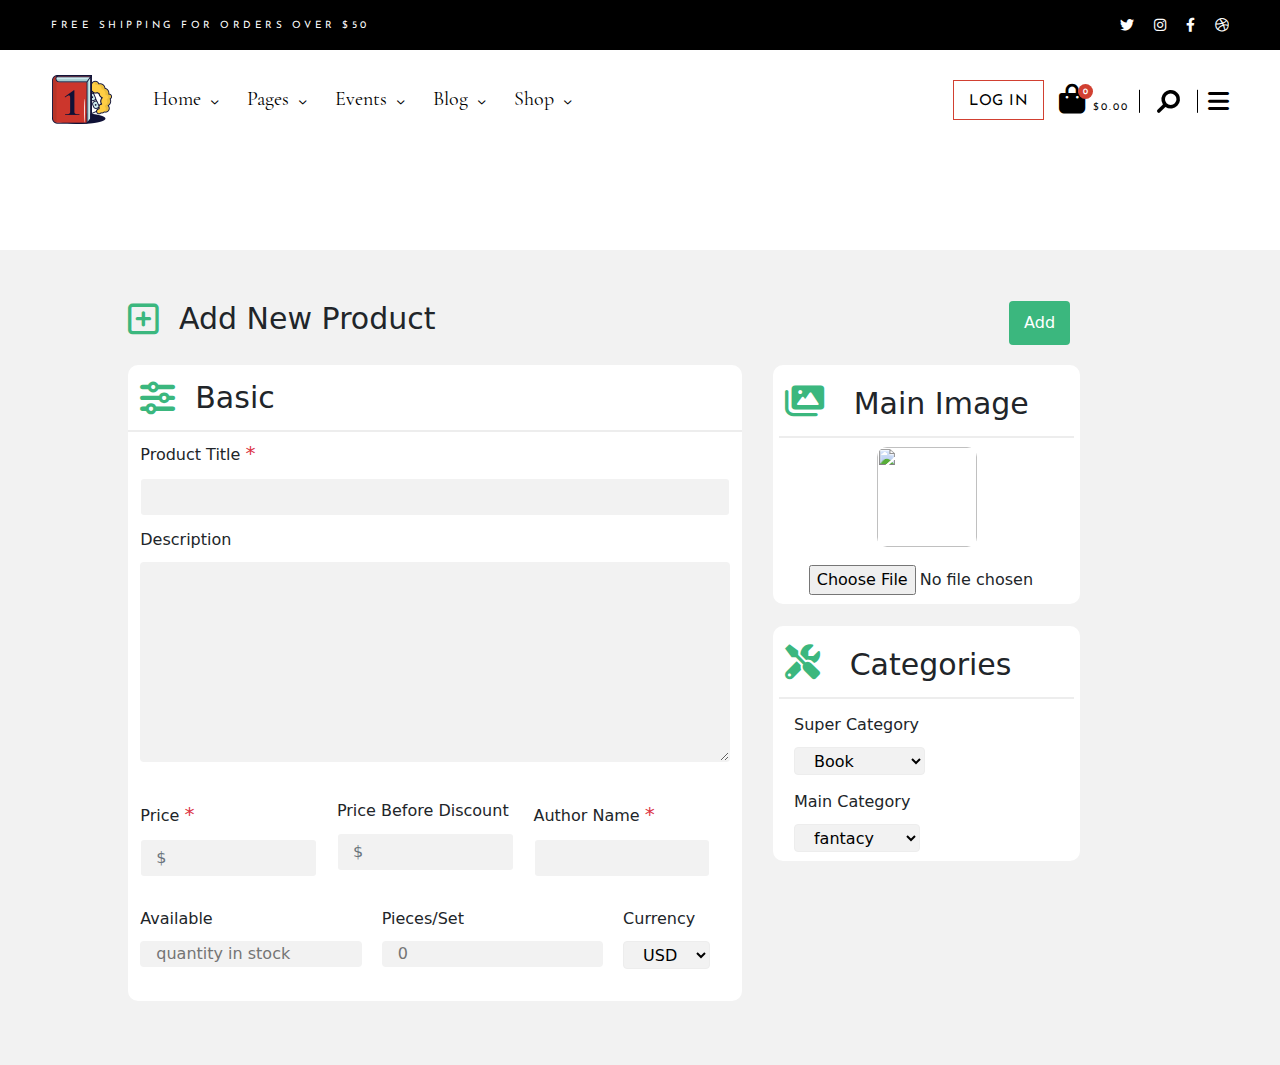
==== bookstore/addBook.html @ ba1a552e "book store" ====
<!DOCTYPE html>
<html lang="en">

<head>
    <meta charset="UTF-8">
    <meta http-equiv="X-UA-Compatible" content="IE=edge">
    <meta name="viewport" content="width=device-width, initial-scale=1.0">
    <!-- Font Awesome 6-->
    <!-- font awesom v-6 -->
    <link rel='stylesheet' href='./assets/css/all.min.css'>
    <link rel="stylesheet" href="https://pro.fontawesome.com/releases/v5.10.0/css/all.css"
        integrity="sha384-AYmEC3Yw5cVb3ZcuHtOA93w35dYTsvhLPVnYs9eStHfGJvOvKxVfELGroGkvsg+p" crossorigin="anonymous" />
    <!--Bootstrap 5-->
    <link rel="stylesheet" href="./assets/css/bootstrap.min.css">
    <!--Custom css -->
    <link rel="stylesheet" href="./assets/css/addBook.style.css">
    <!--custom responsive style-->
    <link rel="stylesheet" href="./assets/css/addBook.responsive.css">
    <link rel="stylesheet" href="./assets/css/bookstore-Style.css">
    <link rel="stylesheet" href="./assets/css/style_responsive.css">
    <!--Custom  Books css -->
    <link rel="stylesheet" href="./assets/css/books.style.css">
    <!--responsive Books custom css-->
    <link rel="stylesheet" href="./assets/css/books.responsive.css">
    <!--sweet alert-->
    <link href="https://cdnjs.cloudflare.com/ajax/libs/limonte-sweetalert2/11.3.3/sweetalert2.css" rel="stylesheet">

</head>

<body>


    <div class="dark-overlay">
        <header>
            <div class="container-fluid g-0 topBlackLayerContainer">
                <div class="container topBlackLayer">
                    <div><p>free shipping for orders over $50</p></div>
                    <div class="top-Icons">
                        <a href="#"><i class="fa-brands fa-twitter top-icon"></i></a>
                        <a href="#"><i class="fa-brands fa-instagram top-icon"></i></a>
                        <a href="#"><i class="fa-brands fa-facebook-f top-icon"></i></a>
                        <a href="#"><i class="fa-brands fa-dribbble top-icon"></i></a>
                    </div>
                </div>
            </div>
            <div class="container-fluid g-0 navbar-container">
                <nav class="row flex-nowrap g-0 nav-bar-parent">
                    <div class=" brand-img-div">
                        <img class="brand-img" src="img/logo.png">
                    </div>
                    <!-- media qurey-->
                    <div class="sublist-icon-div">
                        <a href="#">
                            <i class="fa-solid fa-bars nav-bar-sublist-icon"></i>
                        </a>
                    </div>
                    <div class="tabs-parent rounded shadow">
                            <div class="tabs-parent-div">
                                <ul class="tabs-list-parent">
                                    <li class="tab-item tab-item-arrow">
                                        <a class="tab-item-link" href="#">home</a>
                                        <div class="home-first-level-sublist-div shadow rounded">
                                            <ul class="home-first-level-sublist-parent">
                                                <li class="home-first-level-sublist-item"><a class="home-first-level-sublist-item-link" href="index.htm">main home</a></li>
                                                <li class="home-first-level-sublist-item"><a class="home-first-level-sublist-item-link" href="#">best selling author</a></li>
                                                <li class="home-first-level-sublist-item"><a class="home-first-level-sublist-item-link" href="#">audiobook home</a></li>
                                                <li class="home-first-level-sublist-item"><a class="home-first-level-sublist-item-link" href="#">children's book</a></li>
                                                <li class="home-first-level-sublist-item"><a class="home-first-level-sublist-item-link" href="#">left menu home</a></li>
                                                <li class="home-first-level-sublist-item"><a class="home-first-level-sublist-item-link" href="#">grid home</a></li>
                                                <li class="home-first-level-sublist-item"><a class="home-first-level-sublist-item-link" href="#">landing</a></li>
                                            </ul>
                                        </div>
                                    </li>
                                    <li class="tab-item tab-item-arrow">
                                        <a class="tab-item-link" href="#">pages</a>
                                        <div class="pages-first-level-sublist-div shadow rounded">
                                            <ul class="pages-first-level-sublist-parent">
                                                <li class="pages-first-level-sublist-item"><a class="pages-first-level-sublist-link" href="#">home panael</a></li>
                                                <li class="pages-first-level-sublist-item"><a class="pages-first-level-sublist-link" href="#">our events</a></li>
                                                <li class="pages-first-level-sublist-item"><a class="pages-first-level-sublist-link" href="#">coming soon</a></li>
                                                <li class="pages-first-level-sublist-item"><a class="pages-first-level-sublist-link" href="#">order page</a></li>
                                                <li class="pages-first-level-sublist-item"><a class="pages-first-level-sublist-link" href="#">contact us</a></li>
                                                <li class="pages-first-level-sublist-item"><a class="pages-first-level-sublist-link" href="#">pricing options</a></li>
                                                <li class="pages-first-level-sublist-item"><a class="pages-first-level-sublist-link" href="#">faq page</a></li>
                                            </ul>
                                        </div>
        
                                    </li>
                                    <li class="tab-item tab-item-arrow">
                                        <a class="tab-item-link" href="#">events</a>
                                        <div class="events-first-level-sublist-div shadow rounded">
                                            <ul class="events-first-level-sublist-parent">
                                                <li class="events-first-level-sublist-item"><a class="events-first-level-sublist-link" href="#">event dates</a></li>
                                                <li class="events-first-level-sublist-item"><a class="events-first-level-sublist-link" href="#">event single</a></li>
                                            </ul>   
                                        </div>     
                                    </li>
                                    <li class="tab-item tab-item-arrow">
                                        <a class="tab-item-link" href="#">blog</a>
                                        <div class="blog-tab-container">
                                            <div class="blog-first-level-sublist-div shadow rounded">
                                                <ul class="blog-first-level-sublist-parent">
                                                    <li class="blog-first-level-sublist-item"><a class="blog-first-level-sublist-link" href="#">right sidebar</a></li>
                                                    <li class="blog-first-level-sublist-item"><a class="blog-first-level-sublist-link" href="#">left sidebar</a></li>
                                                    <li class="blog-first-level-sublist-item"><a class="blog-first-level-sublist-link" href="#">no sidebar</a></li>
                                                    <li class="blog-first-level-sublist-item right-arrow">
                                                        <a class="blog-first-level-sublist-link" href="#">blog singles</a>
                                                        <div class="blog-second-level-sublist-div shadow rounded">
                                                            <ul class="blog-second-level-sublist-parent">
                                                                <li class="blog-second-level-sublist-item"><a class="blog-second-level-sublist-link" href="#">standard</a></li>
                                                                <li class="blog-second-level-sublist-item"><a class="blog-second-level-sublist-link" href="#">no sidebar</a></li>
                                                                <li class="blog-second-level-sublist-item"><a class="blog-second-level-sublist-link" href="#">gallery</a></li>
                                                                <li class="blog-second-level-sublist-item"><a class="blog-second-level-sublist-link" href="#">quote</a></li>
                                                                <li class="blog-second-level-sublist-item"><a class="blog-second-level-sublist-link" href="#">link</a></li>
                                                                <li class="blog-second-level-sublist-item"><a class="blog-second-level-sublist-link" href="#">audio</a></li>
                                                                <li class="blog-second-level-sublist-item"><a class="blog-second-level-sublist-link" href="#">video</a></li>
                                                            </ul>
                                                        </div>
                                                    </li>
                                                </ul>
                                            </div>
                                        </div>
                                    </li>
                                    <li class="tab-item tab-item-arrow">
                                        <a class="tab-item-link" href="#">shop</a>
                                        <div class="shop-tab-container">
                                            <div class="shop-first-level-sublist-div shadow rounded">
                                                <ul class="shop-first-level-sublist-parent">
                                                    <li class="shop-first-level-sublist-item"><a class="shop-first-level-sublist-link" href="#">product list</a></li>
                                                    <li class="shop-first-level-sublist-item right-arrow">
                                                        <a class="shop-first-level-sublist-link" href="#">product singles</a>
                                                        <div class="shop-second-level-sublist-div product-singles-div rounded shadow">
                                                            <ul class="shop-second-level-sublist-parent">
                                                                <li class="shop-second-level-sublist-item"><a class="shop-second-level-sublist-link" href="#">standard</a></li>
                                                                <li class="shop-second-level-sublist-item"><a class="shop-second-level-sublist-link" href="#">grouped</a></li>
                                                                <li class="shop-second-level-sublist-item"><a class="shop-second-level-sublist-link" href="#">variable</a></li>
                                                                <li class="shop-second-level-sublist-item"><a class="shop-second-level-sublist-link" href="#">virtual</a></li>
                                                                <li class="shop-second-level-sublist-item"><a class="shop-second-level-sublist-link" href="#">external</a></li>
                                                                <li class="shop-second-level-sublist-item"><a class="shop-second-level-sublist-link" href="#">downloadable</a></li>
                                                                <li class="shop-second-level-sublist-item"><a class="shop-second-level-sublist-link" href="#">new</a></li>
                                                                <li class="shop-second-level-sublist-item"><a class="shop-second-level-sublist-link" href="#">on sale</a></li>
                                                                <li class="shop-second-level-sublist-item"><a class="shop-second-level-sublist-link" href="#">out of stock</a></li>
                                                            </ul>
                                                        </div>
                                                    </li>
                                                    <li class="shop-first-level-sublist-item layouts-right-arrow">
                                                        <a class="shop-first-level-sublist-link" href="#">layouts</a>
                                                        <div class="shop-second-level-sublist-div shadow rounded layouts-div">
                                                            <ul class="shop-second-level-sublist-parent rounded shadow">
                                                                <li class="shop-second-level-sublist-item"><a class="shop-second-level-sublist-link" href="#">two columns</a></li>
                                                                <li class="shop-second-level-sublist-item"><a class="shop-second-level-sublist-link" href="#">three columns</a></li>
                                                                <li class="shop-second-level-sublist-item"><a class="shop-second-level-sublist-link" href="#">four columns</a></li>
                                                                <li class="shop-second-level-sublist-item"><a class="shop-second-level-sublist-link" href="#">four col. wide</a></li>
                                                                <li class="shop-second-level-sublist-item"><a class="shop-second-level-sublist-link" href="#">five col. wide</a></li>
                                                                <li class="shop-second-level-sublist-item"><a class="shop-second-level-sublist-link" href="#">six col. wide</a></li>
                                                            </ul>
                                                        </div>
                                                    </li>
                                                    <li class="shop-first-level-sublist-item pages-div-rigth-arrow">
                                                        <a class="shop-first-level-sublist-link" href="#">pages</a>
                                                        <div class="shop-second-level-sublist-div rounded shadow pages-div">
                                                            <ul class="shop-second-level-sublist-parent">
                                                                <li class="shop-second-level-sublist-item"><a class="shop-second-level-sublist-link" href="#">cart</a></li>
                                                                <li class="shop-second-level-sublist-item"><a class="shop-second-level-sublist-link" href="#">checkout</a></li>
                                                                <li class="shop-second-level-sublist-item"><a class="shop-second-level-sublist-link" href="#">my account</a></li>
                                                            </ul>
                                                        </div>
                                                    </li>
                                                </ul>
                                            </div>
                                        </div>
                                    </li>
                                    <li class="tab-item admn-tab-java tab-item-arrow rounded">
                                        <a class="tab-item-link" href="#">admin</a>
                                        <div class="admin-first-level-sublist-div shadow rounded">
                                            <ul class="admin-first-level-sublist-parent">
                                                <li class="admin-first-level-sublist-item"><a class="admin-first-level-sublist-link" href="booksList.html">books list</a></li>
                                                <li class="admin-first-level-sublist-item"><a class="admin-first-level-sublist-link" href="authors.html">authors</a></li>
                                                <li class="admin-first-level-sublist-item"><a class="admin-first-level-sublist-link" href="addBook.html">add book</a></li>
                                            </ul>
                                        </div>
                                    </li>
                                </ul>
                            </div>
                    </div>
                    <!-- end of media query  -->
                    <div class="nav-bar-list-items-div">
                        <ul class="nav-bar-list-parent">
                            <li class="nav-bar-list-item">
                                <a class="nav-bar-list-item-link" href="#">home</a>
                                <div class="home-tab rounded shadow">
                                    <ul class="dropdown-list">
                                        <li class="dropdown-list-item"><a class="dropdown-list-item-link" id="first-item-in-the-list" href="index.htm">main home</a></li>
                                        <li class="dropdown-list-item"><a class="dropdown-list-item-link" href="#">bestselling author</a></li>
                                        <li class="dropdown-list-item"><a class="dropdown-list-item-link" href="#">audiobook home</a></li>
                                        <li class="dropdown-list-item"><a class="dropdown-list-item-link" href="#">childern's books</a></li>
                                        <li class="dropdown-list-item"><a class="dropdown-list-item-link" href="#">left menu home</a></li>
                                        <li class="dropdown-list-item"><a class="dropdown-list-item-link" href="#">grid home</a></li>
                                        <li class="dropdown-list-item"><a class="dropdown-list-item-link" href="#">landing</a></li>
                                    </ul>
                                </div>
                            </li>
                            <li class="nav-bar-list-item">
                                <a class="nav-bar-list-item-link" href="#">pages</a>
                                <div class="pages-tab rounded shadow">
                                    <ul class="dropdown-list">
                                        <li class="dropdown-list-item"><a class="dropdown-list-item-link" href="#">about me</a></li>
                                        <li class="dropdown-list-item"><a class="dropdown-list-item-link" href="#">about us</a></li>
                                        <li class="dropdown-list-item"><a class="dropdown-list-item-link" href="#">our events</a></li>
                                        <li class="dropdown-list-item"><a class="dropdown-list-item-link" href="#">our premises</a></li>
                                        <li class="dropdown-list-item"><a class="dropdown-list-item-link" href="#">coming soon</a></li>
                                        <li class="dropdown-list-item"><a class="dropdown-list-item-link" href="#">orderpage</a></li>
                                        <li class="dropdown-list-item"><a class="dropdown-list-item-link" href="#">contact us</a></li>
                                        <li class="dropdown-list-item"><a class="dropdown-list-item-link" href="#">pricing options</a></li>
                                        <li class="dropdown-list-item"><a class="dropdown-list-item-link" href="#">faq page</a></li>
                                        <li class="dropdown-list-item"><a class="dropdown-list-item-link" href="#">404 error page</a></li>
                                    </ul>
                                </div>
                            </li>
                            <li class="nav-bar-list-item">
                                <a class="nav-bar-list-item-link" href="#">events</a>
                                <div class="events-tab rounded shadow">
                                    <ul class="dropdown-list">
                                        <li class="dropdown-list-item"><a class="dropdown-list-item-link" href="#">event dates</a></li>
                                        <li class="dropdown-list-item"><a class="dropdown-list-item-link" href="#">event single</a></li>
                                    </ul>
                                </div>
                            </li>
                            <li class="nav-bar-list-item">
                                <a class="nav-bar-list-item-link" href="#">blog</a>
                                <div class="blog-overlay">
                                    <ul class="dropdown-blog-items rounded shadow">
                                        <li class="dropdown-blog-item"><a class="dropdown-list-item-link" href="#">right sidebar</a></li>
                                        <li class="dropdown-blog-item"><a class="dropdown-list-item-link" href="#">left sidebar</a></li>
                                        <li class="dropdown-blog-item"><a class="dropdown-list-item-link" href="#">no sidebar</a></li>
                                        <li class="sublist-hvr"><a class="dropdown-item-sublist-a" href="#">blog singles</a>
                                            <ul class="sublist-dropdown-parent rounded shadow">
                                                <li class="sublist-dropdown-item"><a class="sublist-dropdown-item-a" href="#">standard</a></li>
                                                <li class="sublist-dropdown-item"><a class="sublist-dropdown-item-a" href="#">no sidebar</a></li>
                                                <li class="sublist-dropdown-item"><a class="sublist-dropdown-item-a" href="#">gallery</a></li>
                                                <li class="sublist-dropdown-item"><a class="sublist-dropdown-item-a" href="#">quote</a></li>
                                                <li class="sublist-dropdown-item"><a class="sublist-dropdown-item-a" href="#">link</a></li>
                                                <li class="sublist-dropdown-item"><a class="sublist-dropdown-item-a" href="#">audio</a></li>
                                                <li class="sublist-dropdown-item"><a class="sublist-dropdown-item-a" href="#">video</a></li>
                                            </ul>
                                        </li>
                                    </ul>
                                </div>
                            </li>
                            <li class="nav-bar-list-item">
                                <a class="nav-bar-list-item-link" href="#">shop</a>
                                <div class="shop-overlay">
                                    <ul class="shop-items-parent rounded shadow">
                                    <li class="shop-item"><a class="shop-item-a" href="#">product list</a></li>
                                    <li class="shop-item shop-item-product-singles-arrow-hvr"><a class="shop-item-a" href="#">product singles</a>
                                        <ul class="products-sublist-parent rounded shadow">
                                           <li class="products-sublist-item"><a class="products-sublist-item-a" href="#">standard</a></li>
                                           <li class="products-sublist-item"><a class="products-sublist-item-a" href="#">grouped</a></li>
                                           <li class="products-sublist-item"><a class="products-sublist-item-a" href="#">variable</a></li>
                                           <li class="products-sublist-item"><a class="products-sublist-item-a" href="#">virtula</a></li>
                                           <li class="products-sublist-item"><a class="products-sublist-item-a" href="#">external</a></li>
                                           <li class="products-sublist-item"><a class="products-sublist-item-a" href="#">downloadable</a></li>
                                           <li class="products-sublist-item"><a class="products-sublist-item-a" href="#">new</a></li>
                                           <li class="products-sublist-item"><a class="products-sublist-item-a" href="#">on sale</a></li>
                                           <li class="products-sublist-item"><a class="products-sublist-item-a" href="#">out of stock</a></li>
                                        </ul>
                                    </li>
                                    <li class="shop-item shop-item-layouts-arrow-hvr"><a class="shop-item-a" href="#">layouts</a>
                                        <ul class="layouts-sublist-parent rounded shadow">
                                           <li class="layouts-sublist-item"><a class="layouts-sublist-item-a" href="#">tow columns</a></li>
                                           <li class="layouts-sublist-item"><a class="layouts-sublist-item-a" href="#">three columns</a></li>
                                           <li class="layouts-sublist-item"><a class="layouts-sublist-item-a" href="#">four columns</a></li>
                                           <li class="layouts-sublist-item"><a class="layouts-sublist-item-a" href="#">four col. wide</a></li>
                                           <li class="layouts-sublist-item"><a class="layouts-sublist-item-a" href="#">five col. wide</a></li>
                                           <li class="layouts-sublist-item"><a class="layouts-sublist-item-a" href="#">six col. wide</a></li>
                                        </ul>
                                    </li>
                                    <li class="shop-item shop-item-pages-arrow-hvr"><a class="shop-item-a" href="#">pages</a>
                                        <ul class="pages-sublist-parent rounded shadow">
                                           <li class="pages-sublist-item"><a class="pages-sublist-item-a" href="#">cart</a></li>
                                           <li class="pages-sublist-item"><a class="pages-sublist-item-a" href="#">checkout</a></li>
                                           <li class="pages-sublist-item"><a class="pages-sublist-item-a" href="#">my account</a></li>
                                        </ul>
                                    </li>
                                    </ul>
                                </div>
                            </li>
                            <li class="nav-bar-list-item admn-tab-java rounded">
                                <a class="nav-bar-list-item-link" href="#">admin</a>
                                <div class="admin-tab  rounded shadow">
                                    <ul class="dropdown-list">
                                        <li class="dropdown-list-item"><a class="dropdown-list-item-link" href="booksList.html">books list</a></li>
                                        <li class="dropdown-list-item"><a class="dropdown-list-item-link" href="authors.html">authors</a></li>
                                        <li class="dropdown-list-item"><a class="dropdown-list-item-link" href="addBook.html">add book</a></li>
                                    </ul>
                                </div>
                            </li>
                        </ul>
                    </div>
                    <div class="login-btn-div">
                        <button class="login-btn" type="button">log in</button>
                    </div> 
                    <div class="nav-bar-utilities-div">
                        <div class="nav-bar-utilities-parent">
                            <div class="div first-icon-div icon-div">
                                <a href="#">
                                    <i class="fa-solid fa-bag-shopping nav-bar-shopping-bag-icon utility-icon">
                                    <span class="shopping-bag-counter">0</span>
                                    </i>
                                </a>
                            </div>
                            <div class="div second-icon-div icon-div"><a href="#">
                                <i class="fa-solid fa-magnifying-glass nav-bar-search-icon utility-icon"></i>
                            </a></div>
                            <!-- media query -->
                            <div class="sidebar-left-arrow-icon-div">
                                <i class="fa-solid fa-circle-chevron-left sidebar-left-arrow-icon"></i>
                            </div>
                            <!-- end of media query -->
                            <div class="div third-icon-div icon-div">
                                <a href="#">
                                    <i class="fa-solid fa-bars nav-bar-menu-icon utility-icon"></i>
                                </a>
                            </div>
                        </div>
                    </div>
                </nav>  
            </div>
        </header>
        <div class="main-container">

            <!--add title Container -->
            <div class="add-container">
                <i class="fa-regular fa-square-plus"></i>
                <h1 class="add-product">Add New Product</h1>
                <button id="add" disabled>Add</button>
            </div>
    
            <!--Container for left and right parts -->
            <div class="Container">
    
                <!--Left Container -->
                <div class="left-container">
                    <div class="basics">
                        <i class="fa-solid fa-sliders"></i>
                        <div class="basic-title">Basic</div>
                    </div>
    
                    <div class="info-details">
                        
    
                        <div class="inputContainer">
                            <div class="label">product title <span class="text-danger fs-5">*</span> </div>
                            <input type="text" class="text-input form-control" id="title" />
                        </div>
    
                        <div class="inputContainer">
                            <div class="label">Description </div>
                            <textarea type="text" class="description text-input" id="description"></textarea>
                        </div>
                        
                        <div class="inputContainer">
                            <div class="row-inputs">
                                <div class="label-input">
                                    <div class="label">Price <span class="text-danger fs-5 ">*</span></div>
                                    <input type="text" class="text-input form-control" placeholder="$" id="price" />
                                </div>
    
                                <div class="label-input">
                                    <div class="label">Price before discount  </div>
                                    <input type="text" class="text-input form-control" placeholder="$" id="price-before" />
                                </div>
                                <div class="label-input">
                                    <div class="label">Author name <span class="text-danger fs-5">*</span></div>
                                    <input type="text" class="text-input form-control" id="author-name" />
                                </div>
    
                            </div>
    
    
                            <div class="row-inputs">
                                <div class="label-input">
                                    <div class="label">Available </div>
                                    <input type="text" class="text-input" placeholder="quantity in stock" id="quantity" />
                                </div>
    
                                <div class="label-input">
                                    <div class="label">Pieces/Set </div>
                                    <input type="number" min="0" class="text-input" placeholder="0" id="pieces" />
                                </div>
                                <div class="label-input">
                                    <div class="label">Currency </div>
                                    <Select type="text" class="select-input" id="currency">
                                        <option>USD</option>
                                        <option>JOD</option>
                                        <option>NIS</option>
                                    </Select>
                                </div>
    
                            </div>
                        </div>
                    </div>
                </div>
    
                <!--Right Container -->
                <div class="right-container">
    
                    <div class="main-image-container">
                        <div class="basics">
                            <div class="basic-title">
                                <i class="fa-solid fa-images"></i>
                                Main Image
                            </div>
                        </div>
    
                        <div class="img-container" id="adding-img-container">
                            <img class="img-added" id="img-added" src="" />
                            <input type="file" id="add-file" />
    
                        </div>
    
    
                    </div>
    
                    <div class="categories-container">
    
                        <div class="basics">
                            <div class="basic-title">
                                <i class="fa-solid fa-screwdriver-wrench"></i>
                                Categories
                            </div>
                        </div>
    
                        <div class="SelectContainer">
                            <div class="label">Super Category</div>
                            <select class="select-input" id="super-category">
                                <option>Book</option>
                                <option>film</option>
                                <option>magazine</option>
    
    
                            </select>
                        </div>
    
                        <div class="SelectContainer">
                            <div class="label">Main Category</div>
                            <select class="select-input" id="book-type">
                                <option>fantacy</option>
                                <option>scientific</option>
                                <option>cooking</option>
                                <option>medicine</option>
    
                            </select>
                        </div>
                    </div>
    
    
                </div>
            </div>
    
        </div>
    </div>
     <!-- second nav bar -->
    <div class="container-fluid g-0 second-navbar-container shadow rounded">
        <nav class="row flex-nowrap g-0 nav-bar-parent">
            <div class=" brand-img-div">
                <img class="brand-img" src="img/logo.png">
            </div>
            <div class="nav-bar-list-items-div">
                <ul class="nav-bar-list-parent">
                    <li class="nav-bar-list-item">
                        <a class="nav-bar-list-item-link" href="#">home</a>
                        <div class="home-tab-second-navbar">
                            <ul class="dropdown-list">
                                <li class="dropdown-list-item"><a class="dropdown-list-item-link" id="first-item-in-the-list" href="index.htm">main home</a></li>
                                <li class="dropdown-list-item"><a class="dropdown-list-item-link" href="#">bestselling author</a></li>
                                <li class="dropdown-list-item"><a class="dropdown-list-item-link" href="#">audiobook home</a></li>
                                <li class="dropdown-list-item"><a class="dropdown-list-item-link" href="#">childern's books</a></li>
                                <li class="dropdown-list-item"><a class="dropdown-list-item-link" href="#">left menu home</a></li>
                                <li class="dropdown-list-item"><a class="dropdown-list-item-link" href="#">grid home</a></li>
                                <li class="dropdown-list-item"><a class="dropdown-list-item-link" href="#">landing</a></li>
                            </ul>
                        </div>
                    </li>
                    <li class="nav-bar-list-item">
                        <a class="nav-bar-list-item-link" href="#">pages</a>
                        <div class="pages-tab-second-navbar">
                            <ul class="dropdown-list">
                                <li class="dropdown-list-item"><a class="dropdown-list-item-link" href="#">about me</a></li>
                                <li class="dropdown-list-item"><a class="dropdown-list-item-link" href="#">about us</a></li>
                                <li class="dropdown-list-item"><a class="dropdown-list-item-link" href="#">our events</a></li>
                                <li class="dropdown-list-item"><a class="dropdown-list-item-link" href="#">our premises</a></li>
                                <li class="dropdown-list-item"><a class="dropdown-list-item-link" href="#">coming soon</a></li>
                                <li class="dropdown-list-item"><a class="dropdown-list-item-link" href="#">orderpage</a></li>
                                <li class="dropdown-list-item"><a class="dropdown-list-item-link" href="#">contact us</a></li>
                                <li class="dropdown-list-item"><a class="dropdown-list-item-link" href="#">pricing options</a></li>
                                <li class="dropdown-list-item"><a class="dropdown-list-item-link" href="#">faq page</a></li>
                                <li class="dropdown-list-item"><a class="dropdown-list-item-link" href="#">404 error page</a></li>
                            </ul>
                        </div>
                    </li>
                    <li class="nav-bar-list-item">
                        <a class="nav-bar-list-item-link" href="#">events</a>
                        <div class="events-tab-second-navbar">
                            <ul class="dropdown-list">
                                <li class="dropdown-list-item"><a class="dropdown-list-item-link" href="#">event dates</a></li>
                                <li class="dropdown-list-item"><a class="dropdown-list-item-link" href="#">event single</a></li>
                            </ul>
                        </div>
                    </li>
                    <li class="nav-bar-list-item">
                        <a class="nav-bar-list-item-link" href="#">blog</a>
                        <div class="blog-overlay-second-navbar">
                            <ul class="dropdown-blog-items">
                                <li class="dropdown-blog-item"><a class="dropdown-list-item-link" href="#">right sidebar</a></li>
                                <li class="dropdown-blog-item"><a class="dropdown-list-item-link" href="#">left sidebar</a></li>
                                <li class="dropdown-blog-item"><a class="dropdown-list-item-link" href="#">no sidebar</a></li>
                                <li class="sublist-hvr"><a class="dropdown-item-sublist-a" href="#">blog singles</a>
                                    <ul class="sublist-dropdown-parent">
                                        <li class="sublist-dropdown-item"><a class="sublist-dropdown-item-a" href="#">standard</a></li>
                                        <li class="sublist-dropdown-item"><a class="sublist-dropdown-item-a" href="#">no sidebar</a></li>
                                        <li class="sublist-dropdown-item"><a class="sublist-dropdown-item-a" href="#">gallery</a></li>
                                        <li class="sublist-dropdown-item"><a class="sublist-dropdown-item-a" href="#">quote</a></li>
                                        <li class="sublist-dropdown-item"><a class="sublist-dropdown-item-a" href="#">link</a></li>
                                        <li class="sublist-dropdown-item"><a class="sublist-dropdown-item-a" href="#">audio</a></li>
                                        <li class="sublist-dropdown-item"><a class="sublist-dropdown-item-a" href="#">video</a></li>
                                    </ul>
                                </li>
                            </ul>
                        </div>
                    </li>
                    <li class="nav-bar-list-item">
                        <a class="nav-bar-list-item-link" href="#">shop</a>
                        <div class="shop-overlay-second-navbar shop-overlay">
                            <ul class="shop-items-parent">
                            <li class="shop-item"><a class="shop-item-a" href="#">product list</a></li>
                            <li class="shop-item shop-item-product-singles-arrow-hvr"><a class="shop-item-a" href="#">product singles</a>
                                <ul class="products-sublist-parent">
                                   <li class="products-sublist-item"><a class="products-sublist-item-a" href="#">standard</a></li>
                                   <li class="products-sublist-item"><a class="products-sublist-item-a" href="#">grouped</a></li>
                                   <li class="products-sublist-item"><a class="products-sublist-item-a" href="#">variable</a></li>
                                   <li class="products-sublist-item"><a class="products-sublist-item-a" href="#">virtula</a></li>
                                   <li class="products-sublist-item"><a class="products-sublist-item-a" href="#">external</a></li>
                                   <li class="products-sublist-item"><a class="products-sublist-item-a" href="#">downloadable</a></li>
                                   <li class="products-sublist-item"><a class="products-sublist-item-a" href="#">new</a></li>
                                   <li class="products-sublist-item"><a class="products-sublist-item-a" href="#">on sale</a></li>
                                   <li class="products-sublist-item"><a class="products-sublist-item-a" href="#">out of stock</a></li>
                                </ul>
                            </li>
                            <li class="shop-item shop-item-layouts-arrow-hvr"><a class="shop-item-a" href="#">layouts</a>
                                <ul class="layouts-sublist-parent">
                                   <li class="layouts-sublist-item"><a class="layouts-sublist-item-a" href="#">tow columns</a></li>
                                   <li class="layouts-sublist-item"><a class="layouts-sublist-item-a" href="#">three columns</a></li>
                                   <li class="layouts-sublist-item"><a class="layouts-sublist-item-a" href="#">four columns</a></li>
                                   <li class="layouts-sublist-item"><a class="layouts-sublist-item-a" href="#">four col. wide</a></li>
                                   <li class="layouts-sublist-item"><a class="layouts-sublist-item-a" href="#">five col. wide</a></li>
                                   <li class="layouts-sublist-item"><a class="layouts-sublist-item-a" href="#">six col. wide</a></li>
                                </ul>
                            </li>
                            <li class="shop-item shop-item-pages-arrow-hvr"><a class="shop-item-a" href="#">pages</a>
                                <ul class="pages-sublist-parent">
                                   <li class="pages-sublist-item"><a class="pages-sublist-item-a" href="#">cart</a></li>
                                   <li class="pages-sublist-item"><a class="pages-sublist-item-a" href="#">checkout</a></li>
                                   <li class="pages-sublist-item"><a class="pages-sublist-item-a" href="#">my account</a></li>
                                </ul>
                            </li>
                            </ul>
                        </div>
                    </li>
                    <li class="nav-bar-list-item admn-tab-java rounded">
                        <a class="nav-bar-list-item-link" href="#">admin</a>
                        <div class="admin-tab-second-navbar  rounded shadow">
                            <ul class="dropdown-list">
                                <li class="dropdown-list-item"><a class="dropdown-list-item-link" href="#">books list</a></li>
                                <li class="dropdown-list-item"><a class="dropdown-list-item-link" href="#">authors</a></li>
                                <li class="dropdown-list-item"><a class="dropdown-list-item-link" href="#">add book</a></li>
                            </ul>
                        </div>
                    </li>
                </ul>
            </div>
            <div class="login-btn-div">
                <button class="login-btn" type="button">log in</button>
            </div>
            <div class="nav-bar-utilities-div">
                <div class="nav-bar-utilities-parent">
                    <div class="icon-div second-icon-div-2nd-navbar"><a href="#">
                        <i class="fa-solid fa-magnifying-glass nav-bar-search-icon utility-icon"></i>
                    </a></div>
                    <!-- media query -->
                    <div class="sidebar-left-arrow-icon-div">
                        <i class="fa-solid fa-circle-chevron-left sidebar-left-arrow-icon"></i>
                    </div>
                    <!-- end of media query -->
                    <div class="div third-icon-div icon-div">
                        <a href="#">
                            <i class="fa-solid fa-bars nav-bar-menu-icon utility-icon"></i>
                        </a>
                    </div>
                </div>
            </div>
        </nav>
    </div>
       <!--end of second nav bar  -->
    <div class="sidebar-parent shadow rounded">
        <div class="sidebar-content">
            <div class="close-btn-sidebar-div">
                <i class="fa-solid fa-xmark close-icon"></i>
            </div>
            <div class="sidebar-conttainer">
                <div class="sidebar-img-div">
                    <img class="sidebar-img" src="img/logo-side.png">
                </div>
                <div class="side-bar-links">
                    <a class="side-bar-icon-parent" href="#"><i class="fa-solid fa-location-dot side-bar-icon"></i>Lorem ipsum dolor sit.</a>
                    <a class="side-bar-icon-parent" href="#"><i class="fa-solid fa-phone side-bar-icon"></i>00970598755328</a>
                    <a class="side-bar-icon-parent" href="#"><i class="fa-solid fa-envelope side-bar-icon"></i>Loremipsumdolor@gmail.com</a>
                </div>
                <form class="side-bar-form">
                    <input class="side-bar-email" type="email" placeholder="email">
                    <button class="side-bar-subscribe" type="submit">subscribe</button>
                </form>
                <div class="sidebar-bottom-icons-parent ">
                    <a href="#"><i class="fa-brands fa-twitter sidebar-bottom-icons"></i></a>
                    <a href="#"><i class="fa-brands fa-instagram sidebar-bottom-icons"></i></a>
                    <a href="#"><i class="fa-brands fa-facebook-f sidebar-bottom-icons"></i></a>
                    <a href="#"><i class="fa-brands fa-dribbble sidebar-bottom-icons"></i></a>
                </div>
                <div class="side-bar-bottom-para-parent">
                    <p class="side-bar-bottom-para">free shipping <br> for orders over 50%</p>
                </div> 
            </div>
        </div>
    </div>
    <div class="popup-login-parent">
        <div class="popup-login-inner-container shadow rounded">
            <form>
                <h1>please login</h1>
                <div class="input-container">
                    <input class="username login-inputs" type="text" required>
                    <label>username</label>
                </div>
                <div class="input-container">
                    <input class="password login-inputs" type="password" required>
                    <label>password</label>
                </div>
                <button type="button" class="popup-login-btn">log in</button>
            </form>
            <p class="text">Don't have an account? <a href="#">Register</a></p>
            <div class="logged-in-popup-parent">
                <div class="logged-in-para logged-in-para-bg-animation rounded">
                    <span class="span-1"></span>
                    <span class="span-2"></span>
                    <span class="span-3"></span>
                    <span class="span-4"></span>
                    <p class="login-para">welcome admin</p>
                </div>
            </div>
        </div>
    </div> 

    <!-- end of login popup window -->















    <!-- <script src="//cdn.jsdelivr.net/npm/sweetalert2@11"></script> -->
    <script src="https://cdnjs.cloudflare.com/ajax/libs/limonte-sweetalert2/11.3.3/sweetalert2.min.js"
        integrity="sha512-F3F53+tMh/CBxMQ60GN5R4EiFW7PcuND+9IDC3Qpkwc7SfxgzHigRdUO3+2+mNal2ot3Wp6KR0zx8r8BbsW+Bg=="
        crossorigin="anonymous" referrerpolicy="no-referrer"></script>
    <!-- <script src="sweetalert2.all.min.js"></script> -->
    <script src="./assets/js/addBooks.js"></script>
    <script src="assets/js/bookstore-JavaScript.js"></script>

</body>

</html>
---- bookstore/assets/css/addBook.style.css ----
/* add element page */

* {
    border-width: 0px;
}


/* main Container styles  */

.main-container {
    background-color: #f2f2f2;
    display: flex;
    flex: 1;
    width: 100%;
    padding-left: 10%;
    padding-right: 10%;
    flex-direction: column;
    padding-top: 4%;
    padding-bottom: 5%;
}

.add-container {
    display: flex;
    padding-right: 8%;
    margin-bottom: 20px;
}

#update-btn {
    background-color: #3bb77e;
    border-radius: 4px;
    padding: 8px 15px;
    color: white;
    margin-left: auto;
}


/* Container styles  */

.Container {
    display: flex;
    flex-direction: row;
}


/* left container styles  */

.left-container {
    display: flex;
    background-color: white;
    flex-direction: column;
    border-width: 1px;
    border-radius: 10px;
    width: 60%;
    height: fit-content;
    margin-right: 3%;
    padding-bottom: 2%;
}

.title-container {
    width: 100%;
    height: 50px;
    display: flex;
    align-items: center;
    justify-content: center;
    border-bottom: 1px;
    border-color: #ededed;
}

.add-product {
    font-size: 30px;
}

.info-details {
    width: 100%;
    height: fit-content;
    padding-left: 2%;
    padding-top: 1%;
    padding-right: 2%;
}

.basics {
    width: 100%;
    display: flex;
    align-items: center;
    padding: 10px;
    padding-left: 2%;
    border-bottom: solid 2px #ededed;
}

.basic-title {
    font-size: 30px;
}

.inputContainer {
    margin-bottom: 2%;
}

.label {
    margin-bottom: 10px;
    text-transform: capitalize;
}

.text-input {
    width: 100%;
    border-width: 1px;
    border-radius: 4px;
    padding-left: 15px;
    padding-right: 30px;
    border-color: transparent;
    background-color: #f2f2f2;
}

textarea {
    height: 200px;
    border-color: transparent;
}

.row-inputs {
    display: flex;
    margin-top: 30px;
}

.label-input {
    margin-right: 20px;
}


/* right Container styles  */

.right-container {
    display: flex;
    flex-direction: column;
    border-width: 1px;
    border-radius: 10px;
    width: 30%;
    height: fit-content;
    padding-bottom: 2%;
}

.img-added {
    width: 100px;
    height: 100px;
    margin-top: 3%;
    margin-bottom: 6%;
    border-radius: 10px;
}

.main-image-container {
    background-color: white;
    height: fit-content;
    padding: 2%;
    border-width: 1px;
    border-radius: 10px;
    padding-bottom: 3%;
}

.img-container {
    display: flex;
    justify-content: center;
    align-items: center;
    flex-direction: column;
}

.categories-container {
    margin-top: 7%;
    background-color: white;
    height: fit-content;
    padding: 2%;
    border-width: 1px;
    border-radius: 10px;
    padding-bottom: 3%;
}

#add-file {
    width: 80%;
}

.SelectContainer {
    padding-top: 2%;
    padding-left: 5%;
    padding-right: 5%;
    margin-top: 3%;
}

.select-input {
    /* width: 230px; */
    max-width: 230px;
    min-width: 50px;
    background-color: #f2f2f2;
    height: 28px;
    padding-left: 15px;
    padding-right: 15px;
    border-width: 1px;
    border-color: #ededed;
    border-radius: 4px;
}

#add {
    background-color: #3bb77e;
    border-radius: 4px;
    padding: 8px 15px;
    color: white;
    margin-left: auto;
}

#title-error{
    color : red
}

#other-errors{
    color : red
}

.fa-square-plus, .fa-sliders, .fa-images,.fa-screwdriver-wrench{
    font-size: 35px;
    color: #3bb77e;
    margin-right: 20px;
}
---- bookstore/assets/css/addBook.responsive.css ----
@media only screen and (max-width: 1200px) {
    .Container {
        display: flex;
        flex-direction: column;
        justify-content: center;
        align-items: center;
    }
    .left-container {
        width: 90%;
        margin-bottom: 20px;
        margin-right: 0%;
    }
    .basic-title {
        font-size: 25px;
    }
    .right-container {
        width: 90%;
    }
    .img-added {
        width: 400px;
        height: 200px;
    }
    .add-container {
        padding-left: 5%;
    }
}

@media only screen and (max-width: 800px) {
    .Container {
        padding: 0;
    }
    .left-container {
        width: 100%;
        margin-bottom: 20px;
        margin-right: 0%;
    }
    .basic-title {
        font-size: 25px;
    }
    .right-container {
        width: 100%;
    }
    .img-added {
        width: 200px;
        height: 200px;
    }
    .main-container {
        padding: 3% 5%;
    }
    .label {
        height: 35px
    }
}
---- bookstore/assets/css/bookstore-Style.css ----
/* GLOBAL///////////////////////////////////////////////////////////////////////////////////////////////////////////////////////////////////////////////////////////////// */
*{
    margin: 0;
    padding: 0;
    box-sizing: border-box; 
}

body{
    height: 100%;
}

:root{
    --maincolor:#d14031;
    height: fit-content !important; 
}

@font-face {
    font-family: Cormorant;
    src: url(../../Local-Fonts/Cormorant/CormorantGaramond-Regular.ttf);
}
@font-face {
    font-family: josfin;
    src: url(../../Local-Fonts/static/JosefinSans-Regular.ttf);
}

a{
    color: black;
}


/* END OF GLOBAL///////////////////////////////////////////////////////////////////////////////////////////////////////////////////////////////////////////////////////////// */


header{
    height: 100%;
    position: relative;
    margin-bottom: 100px;
}

.darken{
    filter: brightness(0.5);
}

.dark-overlay{
    background: rgb(255, 255, 255);
    width: 100%;
    height: 100%;
    transition: all 0.5s ease-in-out;
}

.topBlackLayerContainer{
    background-color: black;
    height: 50px;
    overflow: hidden;
    padding: 0 4%;
}

.topBlackLayer{
display: flex;
align-items: center;
justify-content: space-between;
margin: 0;
padding: 0;
height: 100%;
overflow: hidden;
}

.topBlackLayer div p{
    font-size: 10px;
    color: white;
    font-family: josfin;
    letter-spacing: 3.5px;
    text-transform: uppercase;
    margin: 0px 0px 0px 0px !important;
}

.top-icon{
    color: white;
    font-size: 14px;
    padding-left: 15px;
    transition: all .5s;
}

.top-icon:hover{
    color: var(--maincolor);
}
/* NAV BAR SECTION////////////////////////////////////////////////////////////////////////////////////////////////////////////////////////////////////////////////////////////// */

/* NAV BAR TABS///////////////////////////////////////////////////////////////////////////////////////////////////////////////////////////////////////////////////////////////// */

.navbar-container{
    display: flex;
    padding: 0 4%;
    margin: 0;
    height: 100px;
    align-items: center;
    transition: all 0.5s ease-in-out;
}

.nav-bar-parent{
    width: 100%;
    align-items: center;
}

.brand-img-div{
    width: 62px;
    height: 50px;
}

.brand-img{
    width: 100%;
    height: 100%;
}

.nav-bar-list-items-div{
display: flex;
align-items: center;
width: fit-content;
}

.nav-bar-list-parent{
display: flex;
flex-direction: row;
list-style-type: none;
margin: 0 !important;
padding: 0 0 0 40px !important;
}

.nav-bar-list-item{
    padding-right: 10px;
    padding-bottom: 2px;
    font-size: 20px;
    font-family: Cormorant;
    font-weight: 500;
    text-transform: capitalize;
    position: relative;
}

.nav-bar-list-item-link{
    padding: 0 19px 0 0;
    text-decoration: none;
    color: black;
    position: relative;
}
.nav-bar-list-item-link:hover{
    color: var(--maincolor);
}

.nav-bar-list-item-link::after{
    content:'\f078';
    font: normal normal normal 8.5px/1 FontAwesome;
    margin-left: 10px;
}

.login-btn-div{
    width: fit-content;
    margin-left:auto;
}

.login-btn{
    border: 1px solid var(--maincolor);
    background-color: transparent;
    padding: 13px 15px 10px;
    text-align: center;
    font-size: 15px;
    font-family: josfin;
    text-transform: uppercase;
    letter-spacing: 0.5px;
    line-height: normal;
    transition: all .6s ease-in-out;
}

.login-btn-div:hover .login-btn{
    background-color: var(--maincolor);
    color: white;
}



/* NAV BAR ICONS ///////////////////////////////////////////////////////////////////////////////////////////////////////////////////////////////////////////////////////////////// */

.nav-bar-utilities-div{
    margin-left: 15px; 
    width: fit-content;
}

.nav-bar-utilities-parent{
display: flex;
flex-wrap: nowrap;
flex-direction: row;
}

.icon-div{
width: fit-content;
height: fit-content;
margin-top:auto;
}

.icon-div a{
    height: fit-content;
    width: fit-content;
    color: black !important;
    text-decoration: none !important;
}

.utility-icon{
    color: black;
    transition:all .7s;
}

.utility-icon:hover{
    color: var(--maincolor);
}

/* SHOPPING BAG ICON//////////////////////////////////////////////////////////////////////////////////////////////////////////////// */

.nav-bar-shopping-bag-icon{
    width: fit-content;
    height: fit-content;
    position: relative;
    padding-right: 10px;
    font-size: 30px;
    
}

.shopping-bag-counter{
    font-family: josfin;
    width: 15px;
    height: 15px;
    line-height: 16px;
    text-align: center;
    color: white;
    font-size: 8px;
    position: absolute;
    background-color: var(--maincolor);
    border-radius: 50%;
    right: 46px;
    top: 0px;
}

.nav-bar-shopping-bag-icon::after{
    box-sizing: border-box;
    letter-spacing: .2em;
    content: "$0.00";
    color: black;
    font-family: josfin;
    font-size: 10px;
    font-weight: 400;
    text-align: end;
    transition:all .7s;
}

.nav-bar-shopping-bag-icon:hover::after{
    cursor: pointer;
    color: var(--maincolor);
} 

/* SEARCH ICON ///////////////////////////////////////////////////////////////////////////////////////////////////////////////////////////*/

.nav-bar-search-icon{
    transform: rotateY(180deg);
    font-size: 23px;
    color: black;
    transition: all .7s;
}

.second-icon-div{
    padding: 0 18px;
    position: relative;
}

.second-icon-div::before{
    content: '';
    position: absolute;
    top: 48%;
    left: 0;
    width: 1px;
    background-color: black;
    height: 23px;
    transform: translateY(-53%);
}

.second-icon-div::after{
    content: '';
    position: absolute;
    top: 48%;
    right: 0;
    width: 1px;
    background-color: black;
    height: 23px;
    transform: translateY(-53%);
}

/* sidebar ICON ///////////////////////////////////////////////////////////////////////////////////////////////////////////////////////////*/

.third-icon-div{
    padding-left: 10px;
}

.nav-bar-menu-icon{
    font-size: 24px;
}

/* SIDEBAR///////////////////////////////////////////////////////////////////////////////////////////////////////////////////////////////////////////////////// */

.sidebar-parent{
    white-space: nowrap;
    z-index: 12;
    position: fixed;
    background-color:white;
    width: 0px;
    height:100vh;
    top: 0px;
    right: 0px;
    transition: all .6s;
    overflow: hidden;
} 

.sidebar-conttainer{
    margin: auto;
    margin-top: 54px;
    width: 80%;
    height: 100%;
}

/* sidebar close btn/////////////////////////////////////////////////////////////////////////////////////////////////////////////////////////////////////////////////// */

.close-btn-sidebar-div{
   position: absolute;
   top: 10px;
   right: 10px; 
   text-align: end;
   transition: all .6s;
}

.close-btn-sidebar-div:hover{
    cursor: pointer;
    color: var(--maincolor);
}

.close-icon{
    font-size: 30px;
}

/* sidebar img///////////////////////////////////////////////////////////////////////////////////////////////////////////////////////////////////////////////////////// */

.sidebar-img-div{
    display: inline-block;
    width: fit-content;
    margin-bottom: 10px;
}
.sidebar-img{
    width: 65px;
    height: 55px;
}

/* side bar contact info and links////////////////////////////////////////////////////////////////////////////////////////////////////////////////////////////////// */

.side-bar-links{
    margin-top: 96px;
    display: flex;
    flex-direction: row;
    flex-wrap: wrap;
    margin-bottom: 77px;
}

.side-bar-icon-parent{
    font-size: 19px;
    text-decoration: none;
    color: black;
    font-family: Cormorant;
    width: 100%;
    font-weight: 400;
    font-style: normal;
    transition: all .7s;
}

.side-bar-icon-parent:hover{
    color: var(--maincolor);
}

.side-bar-icon{
    margin-bottom: 10px;
    margin-right: 18px;
    font-size: 15px;
}

/* side bar form///////////////////////////////////////////////////////////////////////////////////////////////////////////////////////////////////////////////// */

.side-bar-form{
    margin-bottom: 23px;
    display: flex;
    flex-wrap: wrap;
    flex-direction: row;
}

.side-bar-email{
    outline: 0;
    text-transform: capitalize;
    line-height: 24px;
    box-sizing: border-box;
    color: black;
    background-color: transparent;
    border: 1px solid #e1e1e1;
    border-radius: 0;
    letter-spacing: .07em;
    font-weight: 600;
    font-family: Cormorant;
    font-size: 17px;
    margin: 0 0 25px;
    padding: 12px 19px;
    width: 100%;
    margin-bottom: 25px;
}

.side-bar-email::placeholder{
    font-weight: 300;
    color: #999;
}

.side-bar-subscribe{
    color: #fff;
    border: 1px solid transparent;
    font-family: josfin;
    font-size: 13px;
    text-transform: uppercase;
    font-weight: 400;
    letter-spacing: .35em;
    vertical-align: middle;
    box-sizing: border-box;
    line-height: 34px;
    padding: 12px 21px 10px 26px;
    text-align: center;
    width: 100%;
    background-color: var(--maincolor);
    transition: color .2s ease-in-out,background-color .2s ease-in-out,border-color .2s ease-in-out;
}

.side-bar-subscribe:hover{
    cursor: pointer;
    border-color: #ad362a;
    background-color: #ad362a;
    color: #fff!important;

}

/* sidebar bottom icons///////////////////////////////////////////////////////////////////////////////////////////////////////////////////////////////////////// */

.sidebar-bottom-icons{
    box-sizing: border-box;
    font-size: 14px;
    padding-right: 16px; 
    color: black;
    transition: all .7s;
    margin-bottom: 23px;
}

.sidebar-bottom-icons:hover{
    color: var(--maincolor);
}

.side-bar-bottom-para-parent{
    display: block;
    font-size: 18px;
}


/* drop down tabs///////////////////////////////////////////////////////////////////////////////////////////////////////////////////////////// */

.dropdown-list{
    padding-left: 0;
    list-style-type: none;
    margin-top: 0px;
}

.dropdown-list-item{
    margin: 9px 30px;
    line-height: normal;
    margin-bottom: 0;
}

.dropdown-list-item-link{
    font-family: josfin;
    letter-spacing: .35em;
    font-size: 11px;
    text-transform: uppercase;
    text-decoration: none;
    color: black;
    transition: all .7s;
} 

.dropdown-list-item:hover .dropdown-list-item-link{
    color: var(--maincolor);
}

.dropdown-list-item-link:hover{
    color: var(--maincolor);
}

/* home-tab dropdown//////////////////////////////////////////////////////////////////////////////////////////////////////////// */

.home-tab{
    z-index: 10;
    background-color: white;
    top: 65px;
    left: -29px;
    width: 289px;
    height: 0px;
    position: absolute;
    overflow: hidden;
    opacity: 0;
    transition: opacity .3s, height .3s;
}

.nav-bar-list-item:hover .home-tab{
    opacity: 1;
    height: 248px;
} 

.home-tab-second-navbar{
    z-index: 10;
    background-color: white;
    top: 49px;
    left: -29px;
    width: 289px;
    height: 0px;
    position: absolute;
    overflow: hidden;
    opacity: 0;
    transition: opacity .3s,height .3s;
}

.nav-bar-list-item:hover .home-tab-second-navbar{
    opacity: 1;
    height: 248px;
}


#first-item-in-the-list{
    color: var(--maincolor);
}

/* pages-tab dropdown//////////////////////////////////////////////////////////////////////////////////////////////////////////////////////////////////////////////////////// */

.pages-tab{
    z-index: 10;
    background-color: white;
    top: 65px;
    left: -29px;
    width: 221px;
    height: 0px;
    position: absolute;
    overflow: hidden;
    opacity: 0;
    transition: opacity .3s, height .3s;
}

.nav-bar-list-item:hover .pages-tab{

    opacity: 1;
    height: 350px;
} 

.pages-tab-second-navbar{
    z-index: 10;
    background-color: white;
    top: 49px;
    left: -29px;
    width: 221px;
    height: 0px;
    position: absolute;
    overflow: hidden;
    opacity: 0;
    transition: opacity .3s, height .3s;
}

.nav-bar-list-item:hover .pages-tab-second-navbar{
    opacity: 1;
    height: 350px;
}

/* events-tab dropdown///////////////////////////////////////////////////////////////////////////////////////////////////////////////////////////////////////////////////// */

.events-tab{
    z-index: 10;
    background-color: white;
    top: 65px;
    left: -29px;
    width: 195px;
    height: 0px;
    position: absolute;
    overflow: hidden;
    opacity: 0;
    transition: opacity .3s, border .5s, height .3s;
}

.nav-bar-list-item:hover .events-tab{
    opacity: 1;
    height: 85px;
} 

.events-tab-second-navbar{
    z-index: 10;
    background-color: white;
    top: 49px;
    left: -29px;
    width: 195px;
    height: 0px;
    position: absolute;
    overflow: hidden;
    opacity: 0;
    transition: opacity .3s, height .3s;
}

.nav-bar-list-item:hover .events-tab-second-navbar{
    opacity: 1;
    height: 85px;
}

/* blog-tab dropdown///////////////////////////////////////////////////////////////////////////////////////////////////////////////////////////////////////////////////////// */

.blog-overlay{
    z-index: 10;
    top: 65px;
    left: -29px;
    width: 367px;
    height: 0px;
    position: absolute;
    overflow: hidden;
    opacity: 0;
    transition: opacity .7s, height .9s;
}

.nav-bar-list-item:hover .blog-overlay{
    opacity: 1;
    height: 335px;
} 

.blog-overlay-second-navbar{
    z-index: 10;
    top: 49px;
    left: -29px;
    width: 367px;
    height: 0px;
    position: absolute;
    overflow: hidden;
    opacity: 0;
    transition: opacity .7s, height .9s;
}

.nav-bar-list-item:hover .blog-overlay-second-navbar{
    opacity: 1;
    height: 335px;
}

.dropdown-blog-items{
    background-color: white;
    padding-left: 0;
    list-style-type: none;
    margin-top: -10px;
    width: 206px;
    height: 159px;
}

.dropdown-blog-item{
    margin: 9px 30px;
    line-height: normal;
    margin-bottom: 0;
}

.dropdown-item-sublist-a{
    color: black;
    font-family: josfin;
    letter-spacing: .35em;
    font-size: 11px;
    text-transform: uppercase;
    text-decoration: none;
    transition: all .7s;
}

/* blog tab sublist//////////////////////////////////////////////////////////////////////////////////////////////////////////////////////////////////////////// */

.sublist-hvr{
    width: 286px;
    padding: 6px 30px;
}

.sublist-hvr::after{
    margin-left: 22px;
    content: "\f105";
    font: normal normal normal 9px/1 FontAwesome;
    transition: all .7s;
}

.sublist-hvr:hover::after{
    cursor: pointer;
    color: var(--maincolor);
}

.sublist-dropdown-parent{
    background-color: white;
    overflow: hidden;
    position: absolute;
    top: 94px;
    left: 205px;
    width: 0px;
    height: 230px;
    list-style-type: none;
    padding: 0 0 0 15px;
    opacity: 0;
    transition: width .3s, opacity .4s;
}

.sublist-hvr:hover .sublist-dropdown-parent{
    width: 161px;
    opacity: 1; 
    transition-duration: 1s;
}

.sublist-dropdown-item{
    width:285px;
    height: 30px;
    margin: 1px;
}

.sublist-dropdown-item-a{
    font-family: josfin;
    letter-spacing: .35em;
    font-size: 11px;
    text-transform: uppercase;
    text-decoration: none;
    transition: all .7s;
}

.sublist-hvr:hover .dropdown-item-sublist-a{
    color: var(--maincolor);
}

.sublist-dropdown-item-a:hover{
    color: var(--maincolor);
}

/* shop-tab dropdown/////////////////////////////////////////////////////////////////////////////////////////////////////////////////////////////////////////// */

.shop-overlay{
    z-index: 10;
    overflow: hidden;
    width: 415px;
    height: 0px;
    position: absolute;
    top: 65px;
    left: -12px;
    opacity: 0;
    transition: opacity .5s, height .7s;
}

.nav-bar-list-item:hover .shop-overlay{
    opacity: 1;
    height: 357px;
}

.shop-overlay-second-navbar{
    z-index: 10;
    overflow: hidden;
    width: 415px;
    height: 0px;
    position: absolute;
    top: 49px;
    left: -12px;
    opacity: 0;
    transition: opacity .5s, height .7s;
}

.nav-bar-list-item:hover .shop-overlay-second-navbar{
    opacity: 1;
    height: 357px;
}

.shop-items-parent{
    background-color: white;
    padding-left: 15px;
    list-style-type: none;
    margin-top: -10px;
    width: 225px;
    height: 171px;
}

.shop-item{
    margin-top: 9px;
}


.shop-item-a{
    font-family: josfin;
    letter-spacing: .35em;
    font-size: 11px;
    text-transform: uppercase;
    text-decoration: none;
    transition: all .7s;
}

.shop-item-a:hover{
        color: var(--maincolor);
}
    
.shop-item-product-singles-arrow-hvr::after{
        margin-left: 16px; 
        content: "\f105";
        font: normal normal normal 11px/1 FontAwesome;
        transition: all .7s; 
}

.shop-item-product-singles-arrow-hvr:hover .shop-item-a{
    color: var(--maincolor);
    cursor: pointer;
}

.shop-item-product-singles-arrow-hvr:hover{
    cursor: pointer;
    color: var(--maincolor);
}

.shop-item-layouts-arrow-hvr::after{
    margin-left: 101px; 
    content: "\f105";
    font: normal normal normal 11px/1 FontAwesome;
}

.shop-item-layouts-arrow-hvr:hover{
    cursor: pointer;
    color: var(--maincolor);
}
.shop-item-layouts-arrow-hvr:hover .shop-item-a{
    color: var(--maincolor);
    cursor: pointer;
}

.shop-item-pages-arrow-hvr::after{
    margin-left: 124px; 
    content: "\f105";
    font: normal normal normal 11px/1 FontAwesome;
}

.shop-item-pages-arrow-hvr:hover{
    cursor: pointer;
    color: var(--maincolor);
}

.shop-item-pages-arrow-hvr:hover .shop-item-a{
    cursor: pointer;
    color: var(--maincolor);
}

/* SHOP TAB PRODUCTS SINGLES SUBLIST ///////////////////////////////////////////////////////////////////////////////////////////////////////////////////*/

.products-sublist-parent{
        background-color: white;
        overflow: hidden;
        position: absolute;
        top: 38px;
        left: 224px;
        width: 0px;
        height: 249px;
        list-style-type: none;
        padding: 0 0 0 15px;
        opacity: 0;
        transition: width .5s, opacity .6s;  
}

.shop-item-product-singles-arrow-hvr:hover .products-sublist-parent{
        width: 178px;
        opacity: 1; 
        transition-duration: 1s;
} 

.products-sublist-item{
        width: 285px;
        height: 31px;
}

.products-sublist-item-a{
        font-family:josfin;
        font-size: 11px; 
        line-height: 18px;
        letter-spacing: .35em;
        text-decoration: none;
        text-transform: uppercase;
        transition: all .7s;
}

.products-sublist-item-a:hover{
        color: var(--maincolor);
}

/* SHOP TAB LAYOUTS SUBLIST //////////////////////////////////////////////////////////////////////////////////////////////////////////////////////////////*/

.layouts-sublist-parent{
        background-color: white;
        overflow: hidden;
        position: absolute;
        top: 76px;
        left: 224px;
        width: 0px;
        height: 204px;
        list-style-type: none;
        padding: 0 0 0 15px;
        opacity: 0;
        transition: width .5s, opacity .6s;
}

.shop-item-layouts-arrow-hvr:hover .layouts-sublist-parent{
        width: 190px;
        opacity: 1; 
        transition-duration: 1s;
} 

.layouts-sublist-item{
        width: 285px;
        height: 31px;
    }

.layouts-sublist-item-a{
        font-family:josfin;
        font-size: 11px; 
        line-height: 18px;
        letter-spacing: .35em;
        text-decoration: none;
        text-transform: uppercase;
        transition: all .7s;
}

.layouts-sublist-item-a:hover{
        color: var(--maincolor);
}
    
/* SHOP TAB PAGES SUBLIST ///////////////////////////////////////////////////////////////////////////////////////////////////////////////////////*/

.pages-sublist-parent{
        background-color: white;
        overflow: hidden;
        position: absolute;
        top: 116px;
        left: 224px;
        width: 0px;
        height: 104px;
        list-style-type: none;
        padding: 0 0 0 15px;
        opacity: 0;
        transition: width .5s, opacity .6s;
}

.shop-item-pages-arrow-hvr:hover .pages-sublist-parent{
        width: 149px;
        opacity: 1; 
        transition-duration: 1s;
} 

.pages-sublist-item{
        width: 285px;
        height: 31px;
}

.pages-sublist-item-a{
        font-family:josfin;
        font-size: 11px; 
        line-height: 18px;
        letter-spacing: .35em;
        text-decoration: none;
        text-transform: uppercase;
        color: black;
        transition: all .7s;
}

.pages-sublist-item-a:hover{
        color: var(--maincolor);
}

.nav-bar-list-parent .nav-bar-list-item:last-child{
    padding: 0 5px;
    background-color: black;
}

.nav-bar-list-parent .nav-bar-list-item:last-child:hover{
    background-color: var(--maincolor);
}

.nav-bar-list-parent .nav-bar-list-item:last-child .nav-bar-list-item-link{
    padding: 0;
    color: white;
}

.nav-bar-list-parent .nav-bar-list-item:last-child:hover .nav-bar-list-item-link{
    color: white;
}

.admin-tab{
    z-index: 10;
    background-color: white;
    top: 65px;
    left: -29px;
    width: 228px;
    height: 0px;
    position: absolute;
    overflow: hidden;
    opacity: 0;
    transition: opacity .3s, height .3s;
}

.nav-bar-list-item:hover .admin-tab{
    opacity: 1;
    height: 117px;
}

.admin-tab-second-navbar{
    z-index: 10;
    background-color: white;
    top: 49px;
    left: -29px;
    width: 228px;
    height: 0px;
    position: absolute;
    overflow: hidden;
    opacity: 0;
    transition: opacity .3s, height .3s;
}

.nav-bar-list-item:hover .admin-tab-second-navbar{
    opacity: 1;
    height: 117px;
}

/* END OF NAV BAR/////////////////////////////////////////////////////////////////////////////////////////////////////////////////////////////////////////////////////////////// */


/* SECOND NAV BAR//////////////////////////////////////////////////////////////////////////////////////////////////////////////////////////////////////////////// */

.second-navbar-container{ 
    background-color: white;
    display: flex;
    padding: 0 75px;
    margin: 0;
    height: 69px;
    align-items: center;
    transition: all 0.8s ease-in-out;
    position: fixed;
    top: 0;
    z-index: 12;
    transform: translateY(-69px); 
}

.second-icon-div-2nd-navbar{
    padding: 0 18px;
    position: relative;
}

.second-icon-div-2nd-navbar::after{
    content: '';
    position: absolute;
    top: 48%;
    right: 0;
    width: 1px;
    background-color: black;
    height: 23px;
    transform: translateY(-53%);
}
 
/* carousel slider//////////////////////////////////////////////////////////////////////////////////////////////////////////////////////////////////////// */

/* adam wolf content/////////////////////////////////////////////////////////////////////////////////////////////////////////////////////////////////////  */

.carousel-slider-container{
    padding: 0 4%;
    margin: 0;
    width: 100%;
    height: 620px;
    overflow: hidden;
}

.carousel-slider-parent{
    width: 100%;
    height: 100%;
    background: rgb(239, 230, 213);
    overflow: hidden;
    position: relative;
}

.carosusel-right-arrow{
    position: absolute;
    top: 275px;
    right: 15px;
    z-index: 9;
    font-size: 70px;
    transition: all ease-in-out .5s;
}


.carosusel-right-arrow:hover{
    transform: translateX(14px);
    cursor: pointer;
}


.carosusel-left-arrow{
    position: absolute;
    top: 275px;
    left: 15px;
    z-index: 9;
    font-size: 70px;
    transition: all ease-in-out .5s;
}

.carosusel-left-arrow:hover{
    transform: translateX(-14px);
    cursor: pointer;
}

.carousel-bullet-keys-div{
    display: flex;
    width: fit-content;
    flex-direction: row;
    position: absolute;
    bottom: 5px;
    left: 45%;
    z-index: 8;
    color: white;
}
.carousel-bullet-key{
    width: 15px;
    height: 15px;
    border-radius: 50%;
    /* background-color: white; */
    background-color: rgb(153, 153, 153); 
    margin: 0 15px 0 0;
}

.carousel-bullet-key:hover{
    cursor: pointer;
}

.images-container{
    display: flex;
    width: 100%;
    height: 100%;
    /* transform:translate(-1751px, 0);  */
    
}

.IMAGINE-CLONE{
    overflow: auto;
    width: 100%;
    height: 100%;
}

.ADAMWOLF-CLONE{
overflow: hidden;
width: 100%;
height: 100%;
}


/* CAROUSEL IMAGES ////////////////////////////////////////////////////////////////////////////////////////////////////////////////////////////////////// */


.adam-wolf-img-parent{
    width: 100%;
    height: 100%;
    /* display: none;   */
    overflow: hidden;
}

.adam-wolf-inner-container{
    position: relative;
    width: 100%;
    height: 100%;
}

.adam-wolf-img-div{
    position: absolute;
    top: 62px;
    right: -84px;  
    opacity: 0;
}

.adam-wolf-img-div-animation{
    animation-name: adam-wolf-img-div-pan-up; 
    animation-iteration-count: 1;
    animation-fill-mode: forwards;
    animation-duration: 1s;
}


@keyframes adam-wolf-img-div-pan-up {
    0%{
        top: 162px;
    }

    100%{
        opacity: 1;
        top: 62px;
    }
} 

.red-circle-div{
    position: absolute;
    top: 119px;
    right: 193px;
    opacity: 0;
    /* animation-name:red-circle-div-fade-in;   */
}

.red-circle-div-animation{
    animation-name: red-circle-div-fade-in; 
    animation-iteration-count: 1;
    animation-fill-mode: forwards;
    animation-duration: 1s;
    animation-delay: .8s;
}

@keyframes red-circle-div-fade-in {
    0%{
        transform: scale(.7);
    }
    100%{
        opacity: 1;
        transform: scale(1);
    }
}

.love-img-div{
    position: absolute;
    bottom: 85px;
    right: 100px;
    opacity: 0;
}

.love-img-div-animation{
    animation-name: love-img-div-fade-in; 
    animation-iteration-count: 1;
    animation-fill-mode: forwards;
    animation-duration: 1s;
    animation-delay: .5s;
}

@keyframes love-img-div-fade-in {
    0%{
        opacity: 0;
    }
    100%{
        opacity: 1;
    }
}

.eiffel-tower-div{
    position: absolute;
    bottom: 111px;
    right: 461px;
    opacity: 0;
}



.adam-wolf-para-pool{
    position: absolute;
    top: 178px;
    left: 228px;
    width: 526px;
}

.adam-wolf-para-pool p:nth-child(1){
    padding:0 0 0 5px;
    margin: 0;
    text-decoration: none;
    width: auto;
    height: auto;
    white-space: nowrap;
    font-family: josfin;
    font-size: 12px;
    line-height: normal !important;
    text-transform: uppercase;
    letter-spacing: 4px;
    color: rgb(153, 153, 153);
    opacity: 0;
}

.adam-wolf-para-pool-1st-para-animation{
    animation-name: adam-wolf-para-pool-pan-left; 
    animation-iteration-count: 1;
    animation-fill-mode: forwards;
    animation-duration: 1s;
}

@keyframes adam-wolf-para-pool-pan-left {
    0% {
        opacity: 0;
        transform: translateX(100px);
    }
    100% {
        opacity: 1;
        transform: translateX(0px);
    }
    
}

.adam-wolf-para-pool p:nth-child(2){
    color: black;
    white-space: nowrap;
    font-family: Cormorant;
    font-size: 60px;
    font-weight: 590;
    margin: 0 0 5px;
    width: fit-content;
    line-height: 65px !important;
    letter-spacing: 1px;

    opacity: 0;
}

.adam-wolf-para-pool-2nd-para-animation{
    animation-name: adam-wolf-para-pool-pan-left; 
    animation-iteration-count: 1;
    animation-fill-mode: forwards;
    animation-duration: 1s;
    animation-delay: 0.3s;
}


.adam-wolf-para-pool p:nth-child(3){ 
    font-family: Cormorant;
    font-size: 25px;
    margin: 0;
    line-height: normal !important;
    letter-spacing: -1px;
    color: rgb(85, 85, 85);
    opacity: 0;
}

.adam-wolf-para-pool-3rd-para-animation{
    animation-name: adam-wolf-para-pool-pan-left; 
    animation-iteration-count: 1;
    animation-fill-mode: forwards;
    animation-duration: 1s;
    animation-delay: 0.5s;
}


.adam-wolf-read-more-btn{
    border: none;
    position: absolute;
    top: 364px;
    left: 228px;
    letter-spacing: 4.55px;
    text-transform: uppercase;
    font-family: josfin;
    font-size: 14px;
    background-color: var(--maincolor);
    padding: 12px 34px;
    color: white;
    transition: all .7s;
    opacity: 0;
}

.adam-wolf-read-more-btn-animation{
    animation-name: adam-wolf-read-more-btn-pan-left; 
    animation-iteration-count: 1;
    animation-fill-mode: forwards;
    animation-duration: 1s;
    animation-delay: 0.7s;
}

@keyframes adam-wolf-read-more-btn-pan-left{
    0% {
        transform: translateX(100px);
    }
    100% {
        opacity: 1;
        transform: translateX(0px);
    }
    
}
    
.adam-wolf-read-more-btn:hover{
    background-color: #ad362a;
}

/* night image content/////////////////////////////////////////////////////////////////////////////////////////////////////////////////////////// */

.night-img-parent{
    width: 100%;
    height: 100%;
    position: relative;
    /* display: none;   */
    overflow: hidden;
}

.night-img-div{
width: 100%;
height: 100%;
/* overflow: hidden; */
}

/* night image para pool//////////////////////////////////////////////////////////////////////////////////////////////////////////////////////////////////// */

.moon-para-div{
    white-space: nowrap;
    height: fit-content;
    width: fit-content;
    position: absolute;
    top: 132px;
    left: 426px;
    opacity: 0;
}

.moon-para-div-animation{
    animation-name: moon-para-div-pan-right;   
    animation-duration: 1s;
    animation-iteration-count: 1;
    animation-fill-mode: forwards;
}

@keyframes moon-para-div-pan-right {
    0%{
        transform: translateX(-40px);
    }
    100%{
        opacity: 1;
        transform: translateX(0px);
    }
}

.moon-para-div p{
    padding:0 0 0 5px;
    margin: 0;
    line-height: normal !important;
    height: fit-content;
    width: fit-content;
    text-transform: uppercase;
    color: white;
    letter-spacing: 4px;
    font-weight: 400;
    font-size: 14px;
    font-family: josfin;
} 

.night-img-second-para{
    white-space: nowrap;
    height: fit-content;
    width: fit-content;
    position: absolute;
    top: 100px;
    left: 686px;
    opacity: 0;
}

.night-img-second-para-animation{
    animation-name: night-img-second-para-pan-down;
    animation-duration: 1s;
    animation-iteration-count: 1;
    animation-fill-mode: forwards;
    animation-delay: .8s;
}

@keyframes night-img-second-para-pan-down {
    0%{
        transform: translateY(-100px);
    }
    100%{
        opacity: 1;
        transform: translateY(0px);
    }
}


.night-img-second-para p{
    padding:0 0 0 5px;
    margin: 0;
    line-height: normal !important;
    color: white;
    width: 100%;
    font-size: 60px;
    font-family: Cormorant;
    text-transform: capitalize;
    letter-spacing: 1px;
    font-weight: 500;
}

.night-img-third-para{
    height: fit-content;
    width: fit-content;
    text-align: center;
    position: absolute;
    top: 273px;
    left: 611px;
    opacity: 0;

}

.night-img-third-para-animation{
    animation-name: night-img-third-para-pan-up;
    animation-duration: 1s;
    animation-iteration-count: 1;
    animation-fill-mode: forwards;
    animation-delay: 1.4s;
}

@keyframes night-img-third-para-pan-up {
    0%{
        transform: translateY(100px);
    }
    100%{
        opacity: 1;
        transform: translateY(0px);
    }
}

.night-img-third-para p{
    color: white;
    font-family: Cormorant;
    letter-spacing: -1px;
    font-size: 25px;
    line-height: 33px;
    width: 700px;
}

.night-img-read-more-btn{
    border: none;
    position: absolute;
    bottom: 166px;
    left: 850px;
    letter-spacing: 4.55px;
    text-transform: uppercase;
    font-family: josfin;
    font-size: 14px;
    background-color: var(--maincolor);
    padding: 12px 34px;
    color: white;
    transition: all .7s;
    opacity: 0;

}

.night-img-read-more-btn-animation{
    animation-name: night-img-read-more-btn-pan-up;
    animation-duration: 1s;
    animation-iteration-count: 1;
    animation-fill-mode: forwards;
    animation-delay: 1.9s;
}

@keyframes night-img-read-more-btn-pan-up {
    0%{
        transform: translateY(100px);
    }
    100%{
        opacity: 1;
        transform: translateY(0px);
    }
}


.night-img-read-more-btn:hover{
    background-color: #ad362a;
}

/* imagine image content //////////////////////////////////////////////////////////////////////////////////////////////////////////////////////////////////*/

.imagine-inner-container{
    position: relative;
    width: 100%;
    height: 100%;
}

.imagine-img-parent{
    background-color: #282828;
    width: 100%;
    height: 100%;
    position: relative;
    /* display:none;   */
    overflow: hidden;
}

.imagine-img-div{
    width: fit-content;
    height: fit-content;
    position: absolute;
    bottom: 0;
    left: 173px;  
    opacity: 0;

}

.imagine-img-div-animation{
    animation-name: imagine-img-div-pan-right;
    animation-duration: 1s;
    animation-iteration-count: 1;
    animation-fill-mode: forwards;
}

@keyframes imagine-img-div-pan-right {
    0%{
        transform: translateX(-150px);
    }
    100%{
        opacity: 1;
        transform: translateX(0px);
    }
}

.red-circle-imagine-div{
    position: absolute;
    top: 149px;
    left: 624px;
    opacity: 0;
}

.red-circle-imagine-div-animation{
    animation-name:red-circle-div-fade-in;   
    animation-iteration-count: 1;
    animation-fill-mode: forwards;
    animation-duration: 1s;
    animation-delay: .8s;
}


/* imagine para pool/////////////////////////////////////////////////////////////////////////////////////////////////////////////////////////////////////// */

.imagine-para-pool{
    position: absolute;
    top: 183px;
    left: 856px;
    width: 526px;
}

.imagine-para-pool p:nth-child(1){
    padding:0 0 0 5px;
    margin: 0;
    text-decoration: none;
    width: auto;
    height: auto;
    white-space: nowrap;
    font-family: josfin;
    font-size: 12px;
    line-height: normal !important;
    text-transform: uppercase;
    letter-spacing: 4px;
    color: rgb(153, 153, 153);
    opacity: 0;
}

.imagine-para-pool-1st-para-animation{
    animation-name:adam-wolf-para-pool-pan-left;  
    animation-duration: 1s;
    animation-iteration-count: 1;
    animation-fill-mode: forwards;
}


.imagine-para-pool p:nth-child(2){
    color: white;
    white-space: nowrap;
    font-family: Cormorant;
    font-size: 60px;
    font-weight: 590;
    margin: 0 0 20px;
    width: fit-content;
    line-height: 65px !important;
    letter-spacing: 1px;
    opacity: 0;
}

.imagine-para-pool-2nd-para-animation{
    animation-name:adam-wolf-para-pool-pan-left;  
    animation-duration: 1s;
    animation-delay: 0.3s;
    animation-iteration-count: 1;
    animation-fill-mode: forwards;
}

.imagine-para-pool p:nth-child(3){
    width: 587px;
    font-family: Cormorant;
    font-size: 25px;
    margin: 0;
    line-height: normal !important;
    letter-spacing: 0px;
    color: white;
    opacity: 0;
}

.imagine-para-pool-3rd-para-animation{
    animation-name:adam-wolf-para-pool-pan-left;  
    animation-duration: 1s;
    animation-delay: 0.5s;
    animation-iteration-count: 1;
    animation-fill-mode: forwards;
}

.imagine-read-more-btn{
    border: none;
    position: absolute;
    bottom: 166px;
    left: 857px;
    letter-spacing: 4.55px;
    text-transform: uppercase;
    font-family: josfin;
    font-size: 14px;
    background-color: var(--maincolor);
    padding: 12px 34px;
    color: white;
    transition: all .7s;
    opacity: 0;
}

.imagine-read-more-btn:hover{
    background-color: #ad362a;
}

.imagine-read-more-btn-animation{
    animation-name:imagine-read-more-btn-pan-left;  
    animation-duration: 1s;
    animation-delay: 0.7s;
    animation-iteration-count: 1;
    animation-fill-mode: forwards;
}

@keyframes imagine-read-more-btn-pan-left {
    0% {
        transform: translateX(100px);
    }
    100% {
        opacity: 1;
        transform: translateX(0px);
    }
    
}

.night-img-read-more-btn:hover{
    background-color: #ad362a;
}

/*popup login window  /////////////////////////////////////////////////////////////////////////////////////////////////////////////////////////////////////////*/

.popup-login-parent{
    width: 100%; 
    height: fit-content; 
    position: fixed;
    top: 328px; 
    z-index: 11;
    transform: translateY(300px);
    opacity: 0;
    transition: all .5s ease-in-out;
}

.popup-login-inner-container{
    margin:auto;
    width: fit-content;
    height: fit-content;
    padding: 20px 40px;
    background-color: white;
    position: relative;
    overflow: hidden;
}


.popup-login-parent h1{
    text-align: center;
    margin-bottom: 30px;
    text-transform: capitalize;
}

.input-container{
    position: relative;
    margin: 20px 0 40px;
    width: 300px;
}

.input-container input{
    background-color: transparent;
    border: 0;
    border-bottom: 2px black solid;
    display: block;
    width: 100%;
    padding: 15px 0; 
    font-size: 18px;
    color: black;
}

.input-container input:focus,
.input-container input:valid{
    outline: none;
} 

.input-container label{
    position: absolute;
    top: 15px;
    left: 0;
    color: black;
}

.input-container label span {
    display: inline-block;
    font-size: 18px;
    min-width: 5px;
    transition: 0.3s cubic-bezier(0.68, -0.55, 0.265, 1.55);
}

.input-container input:focus + label span,
.input-container input:valid + label span {
  color: black;
  transform: translateY(-30px);
}

.popup-login-btn{
    cursor: pointer;
    display: inline-block;
    width: 100%;
    background: var(--maincolor);
    padding: 15px;
    font-family: josfin;
    font-size: 16px;
    border: 0;
    border-radius: 5px;
    color: white;
    text-transform: uppercase;
    letter-spacing: 0.5px;
  }

.popup-login-btn:focus{
    outline: 0;
}
  
.popup-login-btn:active {
    transform: scale(0.98);
}

.popup-login-parent p{
    color: black;
}

.popup-login-parent p a {
    text-decoration: none;
    color: var(--maincolor)
}

.popup-login-parent p a:hover{
    text-decoration: underline;
}

.logged-in-popup-parent{
    background-color: white;
    position: absolute;
    top: 0;
    left: 0;
    width: 100%;
    height:100%;
    overflow: hidden;
    display: flex;
    justify-content: center;
    align-items: center;
    opacity: 0;
}

.logged-in-popup-parent-opacity-animation{
    animation-name:logged-in-popup-parent-opacity-animation;  
    animation-duration: .25s;
    animation-iteration-count: 1;
    animation-fill-mode: forwards;
    animation-delay: .20s;
}

@keyframes logged-in-popup-parent-opacity-animation {
    0%{
        opacity: 0;
    }
    100%{
        opacity: 1;
    }
}

.logged-in-para{
    /* background-color: #76ff7a; */
    background-color:white;
    width: fit-content;
    height: fit-content;
    position: relative;
    overflow: hidden;
    padding: 30px 40px;
}



.logged-in-para-bg-animation{
    animation-name:logged-in-para-bg-animation;  
    animation-duration: 1s;
    animation-iteration-count: 1;
    animation-fill-mode: forwards;
    animation-delay: 2s;
}  

@keyframes logged-in-para-bg-animation {
    0% {
        background-color: white;
    }
    90% {
        background-color: #76ff7a;
        
    }
    100%{
        box-shadow: 0 0 20px 6px #76ff7a;
        background-color: #76ff7a
    }

}

.logged-in-para p{
    font-size: 20px;
    font-family: josfin;
    margin: 0;
    padding: 0;
    letter-spacing: 2px;
    text-transform: uppercase;
    opacity: 0;
}

.logged-in-opacity-animation{
    animation-name:logged-in-opacity-animation;  
    animation-duration: 1s;
    animation-delay: .50s;
    animation-iteration-count: 1;
    animation-fill-mode: forwards;
} 

@keyframes logged-in-opacity-animation {
    0% {
        opacity: 0;
    }
    100% {
        opacity: 1;
    }

}

.logged-in-para span{
    display: block;
    position: absolute;
    
}

.logged-in-para span:nth-child(1){
    width: 100%;
    height: 3px;
    top: 0;
    left: -100%;
    background: linear-gradient(90deg,transparent,#76ff7a);
    box-shadow: 0 0 20px #76ff7a; 
}

.first-span-animation{
    animation-name:first-span-animation;  
    animation-duration: 1s;
    animation-iteration-count: 1;
    animation-fill-mode: forwards;
    animation-delay: 1s;
}

@keyframes first-span-animation{
    0%{
        left: -100%;
    }
    100%{
        left: 100%;
    }
}

    

.logged-in-para span:nth-child(2){
    width: 3px;
    height: 100%;
    top: -100%;
    right: 0;
    background: linear-gradient(180deg,transparent,#76ff7a);
    box-shadow: 0 0 20px #76ff7a; 
}

.second-span-animation{
    animation-name:second-span-animation;  
    animation-duration: 1s;
    animation-iteration-count: 1;
    animation-fill-mode: forwards;
    animation-delay: 1.25s;
}

@keyframes second-span-animation{
    0%{
        top: -100%;
    }
    100%{
        top: 100%;
    }
}

.logged-in-para span:nth-child(3){
    width: 100%;
    height: 3px;
    bottom: 0;
    right: -100%;
    background: linear-gradient(270deg,transparent,#76ff7a);
    box-shadow: 0 0 20px #76ff7a; 
}

@keyframes third-span-animation{
    0%{
        right: -100%;
    }
    100%{
        right: 100%;
    }
}

.third-span-animation{
    animation-name:third-span-animation;  
    animation-duration: 1s;
    animation-iteration-count: 1;
    animation-fill-mode: forwards;
    animation-delay: 1.50s;
}

.logged-in-para span:nth-child(4){
    width: 3px;
    height: 100%;
    bottom: -100%;
    left: 0;
    background: linear-gradient(270deg,transparent,#76ff7a);
    box-shadow: 0 0 20px #76ff7a; 
}

@keyframes fourth-span-animation{
    0%{
        bottom: -100%;
    }
    100%{
        bottom: 100%;
    }
}

.fourth-span-animation{
    animation-name:fourth-span-animation;  
    animation-duration: 1s;
    animation-iteration-count: 1;
    animation-fill-mode: forwards;
    animation-delay: 1.75s;
}
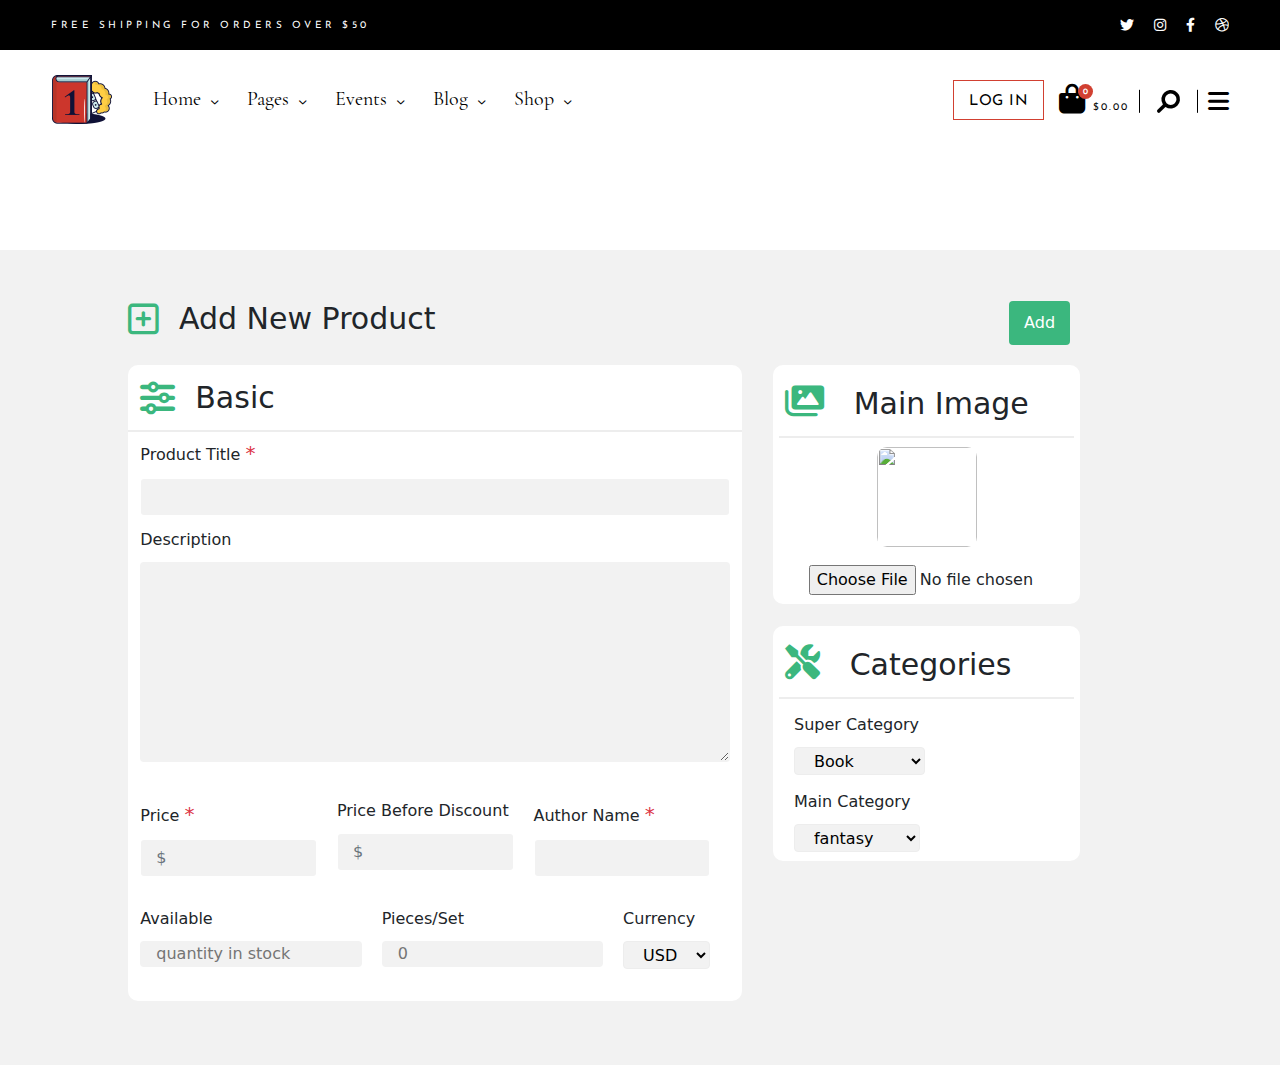
==== commit 5125a932: "edit design author" ====
--- a/bookstore/addBook.html
+++ b/bookstore/addBook.html
@@ -16,8 +16,8 @@
     <link rel="stylesheet" href="./assets/css/addBook.style.css">
     <!--custom responsive style-->
     <link rel="stylesheet" href="./assets/css/addBook.responsive.css">
-    <link rel="stylesheet" href="./assets/css/bookstore-Style.css">
-    <link rel="stylesheet" href="./assets/css/style_responsive.css">
+    <link rel="stylesheet" href="./assets/css/bookstoreStyle.css">
+    <link rel="stylesheet" href="./assets/css/styleresponsive.css">
     <!--Custom  Books css -->
     <link rel="stylesheet" href="./assets/css/books.style.css">
     <!--responsive Books custom css-->
@@ -445,7 +445,7 @@
                         <div class="SelectContainer">
                             <div class="label">Main Category</div>
                             <select class="select-input" id="book-type">
-                                <option>fantacy</option>
+                                <option>fantasy</option>
                                 <option>scientific</option>
                                 <option>cooking</option>
                                 <option>medicine</option>
--- a/bookstore/assets/css/bookstoreStyle.css
+++ b/bookstore/assets/css/bookstoreStyle.css
@@ -0,0 +1,2052 @@
+/* GLOBAL///////////////////////////////////////////////////////////////////////////////////////////////////////////////////////////////////////////////////////////////// */
+*{
+    margin: 0;
+    padding: 0;
+    box-sizing: border-box; 
+}
+
+body{
+    height: 100%;
+}
+
+:root{
+    --maincolor:#d14031;
+    height: fit-content !important; 
+}
+
+@font-face {
+    font-family: Cormorant;
+    src: url(../../Local-Fonts/Cormorant/CormorantGaramond-Regular.ttf);
+}
+@font-face {
+    font-family: josfin;
+    src: url(../../Local-Fonts/static/JosefinSans-Regular.ttf);
+}
+
+a{
+    color: black;
+}
+
+
+/* END OF GLOBAL///////////////////////////////////////////////////////////////////////////////////////////////////////////////////////////////////////////////////////////// */
+
+
+header{
+    height: 100%;
+    position: relative;
+    margin-bottom: 100px;
+}
+
+.darken{
+    filter: brightness(0.5);
+}
+
+.dark-overlay{
+    background: rgb(255, 255, 255);
+    width: 100%;
+    height: 100%;
+    transition: all 0.5s ease-in-out;
+}
+
+.topBlackLayerContainer{
+    background-color: black;
+    height: 50px;
+    overflow: hidden;
+    padding: 0 4%;
+}
+
+.topBlackLayer{
+display: flex;
+align-items: center;
+justify-content: space-between;
+margin: 0;
+padding: 0;
+height: 100%;
+overflow: hidden;
+}
+
+.topBlackLayer div p{
+    font-size: 10px;
+    color: white;
+    font-family: josfin;
+    letter-spacing: 3.5px;
+    text-transform: uppercase;
+    margin: 0px 0px 0px 0px !important;
+}
+
+.top-icon{
+    color: white;
+    font-size: 14px;
+    padding-left: 15px;
+    transition: all .5s;
+}
+
+.top-icon:hover{
+    color: var(--maincolor);
+}
+/* NAV BAR SECTION////////////////////////////////////////////////////////////////////////////////////////////////////////////////////////////////////////////////////////////// */
+
+/* NAV BAR TABS///////////////////////////////////////////////////////////////////////////////////////////////////////////////////////////////////////////////////////////////// */
+
+.navbar-container{
+    display: flex;
+    padding: 0 4%;
+    margin: 0;
+    height: 100px;
+    align-items: center;
+    transition: all 0.5s ease-in-out;
+}
+
+.nav-bar-parent{
+    width: 100%;
+    align-items: center;
+}
+
+.brand-img-div{
+    width: 62px;
+    height: 50px;
+}
+
+.brand-img{
+    width: 100%;
+    height: 100%;
+}
+
+.nav-bar-list-items-div{
+display: flex;
+align-items: center;
+width: fit-content;
+}
+
+.nav-bar-list-parent{
+display: flex;
+flex-direction: row;
+list-style-type: none;
+margin: 0 !important;
+padding: 0 0 0 40px !important;
+}
+
+.nav-bar-list-item{
+    padding-right: 10px;
+    padding-bottom: 2px;
+    font-size: 20px;
+    font-family: Cormorant;
+    font-weight: 500;
+    text-transform: capitalize;
+    position: relative;
+}
+
+.nav-bar-list-item-link{
+    padding: 0 19px 0 0;
+    text-decoration: none;
+    color: black;
+    position: relative;
+}
+.nav-bar-list-item-link:hover{
+    color: var(--maincolor);
+}
+
+.nav-bar-list-item-link::after{
+    content:'\f078';
+    font: normal normal normal 8.5px/1 FontAwesome;
+    margin-left: 10px;
+}
+
+.login-btn-div{
+    width: fit-content;
+    margin-left:auto;
+}
+
+.login-btn{
+    border: 1px solid var(--maincolor);
+    background-color: transparent;
+    padding: 13px 15px 10px;
+    text-align: center;
+    font-size: 15px;
+    font-family: josfin;
+    text-transform: uppercase;
+    letter-spacing: 0.5px;
+    line-height: normal;
+    transition: all .6s ease-in-out;
+}
+
+.login-btn-div:hover .login-btn{
+    background-color: var(--maincolor);
+    color: white;
+}
+
+
+
+/* NAV BAR ICONS ///////////////////////////////////////////////////////////////////////////////////////////////////////////////////////////////////////////////////////////////// */
+
+.nav-bar-utilities-div{
+    margin-left: 15px; 
+    width: fit-content;
+}
+
+.nav-bar-utilities-parent{
+display: flex;
+flex-wrap: nowrap;
+flex-direction: row;
+}
+
+.icon-div{
+width: fit-content;
+height: fit-content;
+margin-top:auto;
+}
+
+.icon-div a{
+    height: fit-content;
+    width: fit-content;
+    color: black !important;
+    text-decoration: none !important;
+}
+
+.utility-icon{
+    color: black;
+    transition:all .7s;
+}
+
+.utility-icon:hover{
+    color: var(--maincolor);
+}
+
+/* SHOPPING BAG ICON//////////////////////////////////////////////////////////////////////////////////////////////////////////////// */
+
+.nav-bar-shopping-bag-icon{
+    width: fit-content;
+    height: fit-content;
+    position: relative;
+    padding-right: 10px;
+    font-size: 30px;
+    
+}
+
+.shopping-bag-counter{
+    font-family: josfin;
+    width: 15px;
+    height: 15px;
+    line-height: 16px;
+    text-align: center;
+    color: white;
+    font-size: 8px;
+    position: absolute;
+    background-color: var(--maincolor);
+    border-radius: 50%;
+    right: 46px;
+    top: 0px;
+}
+
+.nav-bar-shopping-bag-icon::after{
+    box-sizing: border-box;
+    letter-spacing: .2em;
+    content: "$0.00";
+    color: black;
+    font-family: josfin;
+    font-size: 10px;
+    font-weight: 400;
+    text-align: end;
+    transition:all .7s;
+}
+
+.nav-bar-shopping-bag-icon:hover::after{
+    cursor: pointer;
+    color: var(--maincolor);
+} 
+
+/* SEARCH ICON ///////////////////////////////////////////////////////////////////////////////////////////////////////////////////////////*/
+
+.nav-bar-search-icon{
+    transform: rotateY(180deg);
+    font-size: 23px;
+    color: black;
+    transition: all .7s;
+}
+
+.second-icon-div{
+    padding: 0 18px;
+    position: relative;
+}
+
+.second-icon-div::before{
+    content: '';
+    position: absolute;
+    top: 48%;
+    left: 0;
+    width: 1px;
+    background-color: black;
+    height: 23px;
+    transform: translateY(-53%);
+}
+
+.second-icon-div::after{
+    content: '';
+    position: absolute;
+    top: 48%;
+    right: 0;
+    width: 1px;
+    background-color: black;
+    height: 23px;
+    transform: translateY(-53%);
+}
+
+/* sidebar ICON ///////////////////////////////////////////////////////////////////////////////////////////////////////////////////////////*/
+
+.third-icon-div{
+    padding-left: 10px;
+}
+
+.nav-bar-menu-icon{
+    font-size: 24px;
+}
+
+/* SIDEBAR///////////////////////////////////////////////////////////////////////////////////////////////////////////////////////////////////////////////////// */
+
+.sidebar-parent{
+    white-space: nowrap;
+    z-index: 12;
+    position: fixed;
+    background-color:white;
+    width: 0px;
+    height:100vh;
+    top: 0px;
+    right: 0px;
+    transition: all .6s;
+    overflow: hidden;
+} 
+
+.sidebar-conttainer{
+    margin: auto;
+    margin-top: 54px;
+    width: 80%;
+    height: 100%;
+}
+
+/* sidebar close btn/////////////////////////////////////////////////////////////////////////////////////////////////////////////////////////////////////////////////// */
+
+.close-btn-sidebar-div{
+   position: absolute;
+   top: 10px;
+   right: 10px; 
+   text-align: end;
+   transition: all .6s;
+}
+
+.close-btn-sidebar-div:hover{
+    cursor: pointer;
+    color: var(--maincolor);
+}
+
+.close-icon{
+    font-size: 30px;
+}
+
+/* sidebar img///////////////////////////////////////////////////////////////////////////////////////////////////////////////////////////////////////////////////////// */
+
+.sidebar-img-div{
+    display: inline-block;
+    width: fit-content;
+    margin-bottom: 10px;
+}
+.sidebar-img{
+    width: 65px;
+    height: 55px;
+}
+
+/* side bar contact info and links////////////////////////////////////////////////////////////////////////////////////////////////////////////////////////////////// */
+
+.side-bar-links{
+    margin-top: 96px;
+    display: flex;
+    flex-direction: row;
+    flex-wrap: wrap;
+    margin-bottom: 77px;
+}
+
+.side-bar-icon-parent{
+    font-size: 19px;
+    text-decoration: none;
+    color: black;
+    font-family: Cormorant;
+    width: 100%;
+    font-weight: 400;
+    font-style: normal;
+    transition: all .7s;
+}
+
+.side-bar-icon-parent:hover{
+    color: var(--maincolor);
+}
+
+.side-bar-icon{
+    margin-bottom: 10px;
+    margin-right: 18px;
+    font-size: 15px;
+}
+
+/* side bar form///////////////////////////////////////////////////////////////////////////////////////////////////////////////////////////////////////////////// */
+
+.side-bar-form{
+    margin-bottom: 23px;
+    display: flex;
+    flex-wrap: wrap;
+    flex-direction: row;
+}
+
+.side-bar-email{
+    outline: 0;
+    text-transform: capitalize;
+    line-height: 24px;
+    box-sizing: border-box;
+    color: black;
+    background-color: transparent;
+    border: 1px solid #e1e1e1;
+    border-radius: 0;
+    letter-spacing: .07em;
+    font-weight: 600;
+    font-family: Cormorant;
+    font-size: 17px;
+    margin: 0 0 25px;
+    padding: 12px 19px;
+    width: 100%;
+    margin-bottom: 25px;
+}
+
+.side-bar-email::placeholder{
+    font-weight: 300;
+    color: #999;
+}
+
+.side-bar-subscribe{
+    color: #fff;
+    border: 1px solid transparent;
+    font-family: josfin;
+    font-size: 13px;
+    text-transform: uppercase;
+    font-weight: 400;
+    letter-spacing: .35em;
+    vertical-align: middle;
+    box-sizing: border-box;
+    line-height: 34px;
+    padding: 12px 21px 10px 26px;
+    text-align: center;
+    width: 100%;
+    background-color: var(--maincolor);
+    transition: color .2s ease-in-out,background-color .2s ease-in-out,border-color .2s ease-in-out;
+}
+
+.side-bar-subscribe:hover{
+    cursor: pointer;
+    border-color: #ad362a;
+    background-color: #ad362a;
+    color: #fff!important;
+
+}
+
+/* sidebar bottom icons///////////////////////////////////////////////////////////////////////////////////////////////////////////////////////////////////////// */
+
+.sidebar-bottom-icons{
+    box-sizing: border-box;
+    font-size: 14px;
+    padding-right: 16px; 
+    color: black;
+    transition: all .7s;
+    margin-bottom: 23px;
+}
+
+.sidebar-bottom-icons:hover{
+    color: var(--maincolor);
+}
+
+.side-bar-bottom-para-parent{
+    display: block;
+    font-size: 18px;
+}
+
+
+/* drop down tabs///////////////////////////////////////////////////////////////////////////////////////////////////////////////////////////// */
+
+.dropdown-list{
+    padding-left: 0;
+    list-style-type: none;
+    margin-top: 0px;
+}
+
+.dropdown-list-item{
+    margin: 9px 30px;
+    line-height: normal;
+    margin-bottom: 0;
+}
+
+.dropdown-list-item-link{
+    font-family: josfin;
+    letter-spacing: .35em;
+    font-size: 11px;
+    text-transform: uppercase;
+    text-decoration: none;
+    color: black;
+    transition: all .7s;
+} 
+
+.dropdown-list-item:hover .dropdown-list-item-link{
+    color: var(--maincolor);
+}
+
+.dropdown-list-item-link:hover{
+    color: var(--maincolor);
+}
+
+/* home-tab dropdown//////////////////////////////////////////////////////////////////////////////////////////////////////////// */
+
+.home-tab{
+    z-index: 10;
+    background-color: white;
+    top: 65px;
+    left: -29px;
+    width: 289px;
+    height: 0px;
+    position: absolute;
+    overflow: hidden;
+    opacity: 0;
+    transition: opacity .3s, height .3s;
+}
+
+.nav-bar-list-item:hover .home-tab{
+    opacity: 1;
+    height: 248px;
+} 
+
+.home-tab-second-navbar{
+    z-index: 10;
+    background-color: white;
+    top: 49px;
+    left: -29px;
+    width: 289px;
+    height: 0px;
+    position: absolute;
+    overflow: hidden;
+    opacity: 0;
+    transition: opacity .3s,height .3s;
+}
+
+.nav-bar-list-item:hover .home-tab-second-navbar{
+    opacity: 1;
+    height: 248px;
+}
+
+
+#first-item-in-the-list{
+    color: var(--maincolor);
+}
+
+/* pages-tab dropdown//////////////////////////////////////////////////////////////////////////////////////////////////////////////////////////////////////////////////////// */
+
+.pages-tab{
+    z-index: 10;
+    background-color: white;
+    top: 65px;
+    left: -29px;
+    width: 221px;
+    height: 0px;
+    position: absolute;
+    overflow: hidden;
+    opacity: 0;
+    transition: opacity .3s, height .3s;
+}
+
+.nav-bar-list-item:hover .pages-tab{
+
+    opacity: 1;
+    height: 350px;
+} 
+
+.pages-tab-second-navbar{
+    z-index: 10;
+    background-color: white;
+    top: 49px;
+    left: -29px;
+    width: 221px;
+    height: 0px;
+    position: absolute;
+    overflow: hidden;
+    opacity: 0;
+    transition: opacity .3s, height .3s;
+}
+
+.nav-bar-list-item:hover .pages-tab-second-navbar{
+    opacity: 1;
+    height: 350px;
+}
+
+/* events-tab dropdown///////////////////////////////////////////////////////////////////////////////////////////////////////////////////////////////////////////////////// */
+
+.events-tab{
+    z-index: 10;
+    background-color: white;
+    top: 65px;
+    left: -29px;
+    width: 195px;
+    height: 0px;
+    position: absolute;
+    overflow: hidden;
+    opacity: 0;
+    transition: opacity .3s, border .5s, height .3s;
+}
+
+.nav-bar-list-item:hover .events-tab{
+    opacity: 1;
+    height: 85px;
+} 
+
+.events-tab-second-navbar{
+    z-index: 10;
+    background-color: white;
+    top: 49px;
+    left: -29px;
+    width: 195px;
+    height: 0px;
+    position: absolute;
+    overflow: hidden;
+    opacity: 0;
+    transition: opacity .3s, height .3s;
+}
+
+.nav-bar-list-item:hover .events-tab-second-navbar{
+    opacity: 1;
+    height: 85px;
+}
+
+/* blog-tab dropdown///////////////////////////////////////////////////////////////////////////////////////////////////////////////////////////////////////////////////////// */
+
+.blog-overlay{
+    z-index: 10;
+    top: 65px;
+    left: -29px;
+    width: 367px;
+    height: 0px;
+    position: absolute;
+    overflow: hidden;
+    opacity: 0;
+    transition: opacity .7s, height .9s;
+}
+
+.nav-bar-list-item:hover .blog-overlay{
+    opacity: 1;
+    height: 335px;
+} 
+
+.blog-overlay-second-navbar{
+    z-index: 10;
+    top: 49px;
+    left: -29px;
+    width: 367px;
+    height: 0px;
+    position: absolute;
+    overflow: hidden;
+    opacity: 0;
+    transition: opacity .7s, height .9s;
+}
+
+.nav-bar-list-item:hover .blog-overlay-second-navbar{
+    opacity: 1;
+    height: 335px;
+}
+
+.dropdown-blog-items{
+    background-color: white;
+    padding-left: 0;
+    list-style-type: none;
+    margin-top: -10px;
+    width: 206px;
+    height: 159px;
+}
+
+.dropdown-blog-item{
+    margin: 9px 30px;
+    line-height: normal;
+    margin-bottom: 0;
+}
+
+.dropdown-item-sublist-a{
+    color: black;
+    font-family: josfin;
+    letter-spacing: .35em;
+    font-size: 11px;
+    text-transform: uppercase;
+    text-decoration: none;
+    transition: all .7s;
+}
+
+/* blog tab sublist//////////////////////////////////////////////////////////////////////////////////////////////////////////////////////////////////////////// */
+
+.sublist-hvr{
+    width: 286px;
+    padding: 6px 30px;
+}
+
+.sublist-hvr::after{
+    margin-left: 22px;
+    content: "\f105";
+    font: normal normal normal 9px/1 FontAwesome;
+    transition: all .7s;
+}
+
+.sublist-hvr:hover::after{
+    cursor: pointer;
+    color: var(--maincolor);
+}
+
+.sublist-dropdown-parent{
+    background-color: white;
+    overflow: hidden;
+    position: absolute;
+    top: 94px;
+    left: 205px;
+    width: 0px;
+    height: 230px;
+    list-style-type: none;
+    padding: 0 0 0 15px;
+    opacity: 0;
+    transition: width .3s, opacity .4s;
+}
+
+.sublist-hvr:hover .sublist-dropdown-parent{
+    width: 161px;
+    opacity: 1; 
+    transition-duration: 1s;
+}
+
+.sublist-dropdown-item{
+    width:285px;
+    height: 30px;
+    margin: 1px;
+}
+
+.sublist-dropdown-item-a{
+    font-family: josfin;
+    letter-spacing: .35em;
+    font-size: 11px;
+    text-transform: uppercase;
+    text-decoration: none;
+    transition: all .7s;
+}
+
+.sublist-hvr:hover .dropdown-item-sublist-a{
+    color: var(--maincolor);
+}
+
+.sublist-dropdown-item-a:hover{
+    color: var(--maincolor);
+}
+
+/* shop-tab dropdown/////////////////////////////////////////////////////////////////////////////////////////////////////////////////////////////////////////// */
+
+.shop-overlay{
+    z-index: 10;
+    overflow: hidden;
+    width: 415px;
+    height: 0px;
+    position: absolute;
+    top: 65px;
+    left: -12px;
+    opacity: 0;
+    transition: opacity .5s, height .7s;
+}
+
+.nav-bar-list-item:hover .shop-overlay{
+    opacity: 1;
+    height: 357px;
+}
+
+.shop-overlay-second-navbar{
+    z-index: 10;
+    overflow: hidden;
+    width: 415px;
+    height: 0px;
+    position: absolute;
+    top: 49px;
+    left: -12px;
+    opacity: 0;
+    transition: opacity .5s, height .7s;
+}
+
+.nav-bar-list-item:hover .shop-overlay-second-navbar{
+    opacity: 1;
+    height: 357px;
+}
+
+.shop-items-parent{
+    background-color: white;
+    padding-left: 15px;
+    list-style-type: none;
+    margin-top: -10px;
+    width: 225px;
+    height: 171px;
+}
+
+.shop-item{
+    margin-top: 9px;
+}
+
+
+.shop-item-a{
+    font-family: josfin;
+    letter-spacing: .35em;
+    font-size: 11px;
+    text-transform: uppercase;
+    text-decoration: none;
+    transition: all .7s;
+}
+
+.shop-item-a:hover{
+        color: var(--maincolor);
+}
+    
+.shop-item-product-singles-arrow-hvr::after{
+        margin-left: 16px; 
+        content: "\f105";
+        font: normal normal normal 11px/1 FontAwesome;
+        transition: all .7s; 
+}
+
+.shop-item-product-singles-arrow-hvr:hover .shop-item-a{
+    color: var(--maincolor);
+    cursor: pointer;
+}
+
+.shop-item-product-singles-arrow-hvr:hover{
+    cursor: pointer;
+    color: var(--maincolor);
+}
+
+.shop-item-layouts-arrow-hvr::after{
+    margin-left: 101px; 
+    content: "\f105";
+    font: normal normal normal 11px/1 FontAwesome;
+}
+
+.shop-item-layouts-arrow-hvr:hover{
+    cursor: pointer;
+    color: var(--maincolor);
+}
+.shop-item-layouts-arrow-hvr:hover .shop-item-a{
+    color: var(--maincolor);
+    cursor: pointer;
+}
+
+.shop-item-pages-arrow-hvr::after{
+    margin-left: 124px; 
+    content: "\f105";
+    font: normal normal normal 11px/1 FontAwesome;
+}
+
+.shop-item-pages-arrow-hvr:hover{
+    cursor: pointer;
+    color: var(--maincolor);
+}
+
+.shop-item-pages-arrow-hvr:hover .shop-item-a{
+    cursor: pointer;
+    color: var(--maincolor);
+}
+
+/* SHOP TAB PRODUCTS SINGLES SUBLIST ///////////////////////////////////////////////////////////////////////////////////////////////////////////////////*/
+
+.products-sublist-parent{
+        background-color: white;
+        overflow: hidden;
+        position: absolute;
+        top: 38px;
+        left: 224px;
+        width: 0px;
+        height: 249px;
+        list-style-type: none;
+        padding: 0 0 0 15px;
+        opacity: 0;
+        transition: width .5s, opacity .6s;  
+}
+
+.shop-item-product-singles-arrow-hvr:hover .products-sublist-parent{
+        width: 178px;
+        opacity: 1; 
+        transition-duration: 1s;
+} 
+
+.products-sublist-item{
+        width: 285px;
+        height: 31px;
+}
+
+.products-sublist-item-a{
+        font-family:josfin;
+        font-size: 11px; 
+        line-height: 18px;
+        letter-spacing: .35em;
+        text-decoration: none;
+        text-transform: uppercase;
+        transition: all .7s;
+}
+
+.products-sublist-item-a:hover{
+        color: var(--maincolor);
+}
+
+/* SHOP TAB LAYOUTS SUBLIST //////////////////////////////////////////////////////////////////////////////////////////////////////////////////////////////*/
+
+.layouts-sublist-parent{
+        background-color: white;
+        overflow: hidden;
+        position: absolute;
+        top: 76px;
+        left: 224px;
+        width: 0px;
+        height: 204px;
+        list-style-type: none;
+        padding: 0 0 0 15px;
+        opacity: 0;
+        transition: width .5s, opacity .6s;
+}
+
+.shop-item-layouts-arrow-hvr:hover .layouts-sublist-parent{
+        width: 190px;
+        opacity: 1; 
+        transition-duration: 1s;
+} 
+
+.layouts-sublist-item{
+        width: 285px;
+        height: 31px;
+    }
+
+.layouts-sublist-item-a{
+        font-family:josfin;
+        font-size: 11px; 
+        line-height: 18px;
+        letter-spacing: .35em;
+        text-decoration: none;
+        text-transform: uppercase;
+        transition: all .7s;
+}
+
+.layouts-sublist-item-a:hover{
+        color: var(--maincolor);
+}
+    
+/* SHOP TAB PAGES SUBLIST ///////////////////////////////////////////////////////////////////////////////////////////////////////////////////////*/
+
+.pages-sublist-parent{
+        background-color: white;
+        overflow: hidden;
+        position: absolute;
+        top: 116px;
+        left: 224px;
+        width: 0px;
+        height: 104px;
+        list-style-type: none;
+        padding: 0 0 0 15px;
+        opacity: 0;
+        transition: width .5s, opacity .6s;
+}
+
+.shop-item-pages-arrow-hvr:hover .pages-sublist-parent{
+        width: 149px;
+        opacity: 1; 
+        transition-duration: 1s;
+} 
+
+.pages-sublist-item{
+        width: 285px;
+        height: 31px;
+}
+
+.pages-sublist-item-a{
+        font-family:josfin;
+        font-size: 11px; 
+        line-height: 18px;
+        letter-spacing: .35em;
+        text-decoration: none;
+        text-transform: uppercase;
+        color: black;
+        transition: all .7s;
+}
+
+.pages-sublist-item-a:hover{
+        color: var(--maincolor);
+}
+
+.nav-bar-list-parent .nav-bar-list-item:last-child{
+    padding: 0 5px;
+    background-color: black;
+}
+
+.nav-bar-list-parent .nav-bar-list-item:last-child:hover{
+    background-color: var(--maincolor);
+}
+
+.nav-bar-list-parent .nav-bar-list-item:last-child .nav-bar-list-item-link{
+    padding: 0;
+    color: white;
+}
+
+.nav-bar-list-parent .nav-bar-list-item:last-child:hover .nav-bar-list-item-link{
+    color: white;
+}
+
+.admin-tab{
+    z-index: 10;
+    background-color: white;
+    top: 65px;
+    left: -29px;
+    width: 228px;
+    height: 0px;
+    position: absolute;
+    overflow: hidden;
+    opacity: 0;
+    transition: opacity .3s, height .3s;
+}
+
+.nav-bar-list-item:hover .admin-tab{
+    opacity: 1;
+    height: 117px;
+}
+
+.admin-tab-second-navbar{
+    z-index: 10;
+    background-color: white;
+    top: 49px;
+    left: -29px;
+    width: 228px;
+    height: 0px;
+    position: absolute;
+    overflow: hidden;
+    opacity: 0;
+    transition: opacity .3s, height .3s;
+}
+
+.nav-bar-list-item:hover .admin-tab-second-navbar{
+    opacity: 1;
+    height: 117px;
+}
+
+/* END OF NAV BAR/////////////////////////////////////////////////////////////////////////////////////////////////////////////////////////////////////////////////////////////// */
+
+
+/* SECOND NAV BAR//////////////////////////////////////////////////////////////////////////////////////////////////////////////////////////////////////////////// */
+
+.second-navbar-container{ 
+    background-color: white;
+    display: flex;
+    padding: 0 75px;
+    margin: 0;
+    height: 69px;
+    align-items: center;
+    transition: all 0.8s ease-in-out;
+    position: fixed;
+    top: 0;
+    z-index: 12;
+    transform: translateY(-69px); 
+}
+
+.second-icon-div-2nd-navbar{
+    padding: 0 18px;
+    position: relative;
+}
+
+.second-icon-div-2nd-navbar::after{
+    content: '';
+    position: absolute;
+    top: 48%;
+    right: 0;
+    width: 1px;
+    background-color: black;
+    height: 23px;
+    transform: translateY(-53%);
+}
+ 
+/* carousel slider//////////////////////////////////////////////////////////////////////////////////////////////////////////////////////////////////////// */
+
+/* adam wolf content/////////////////////////////////////////////////////////////////////////////////////////////////////////////////////////////////////  */
+
+.carousel-slider-container{
+    padding: 0 4%;
+    margin: 0;
+    width: 100%;
+    height: 620px;
+    overflow: hidden;
+}
+
+.carousel-slider-parent{
+    width: 100%;
+    height: 100%;
+    background: rgb(239, 230, 213);
+    overflow: hidden;
+    position: relative;
+}
+
+.carosusel-right-arrow{
+    position: absolute;
+    top: 275px;
+    right: 15px;
+    z-index: 9;
+    font-size: 70px;
+    transition: all ease-in-out .5s;
+}
+
+
+.carosusel-right-arrow:hover{
+    transform: translateX(14px);
+    cursor: pointer;
+}
+
+
+.carosusel-left-arrow{
+    position: absolute;
+    top: 275px;
+    left: 15px;
+    z-index: 9;
+    font-size: 70px;
+    transition: all ease-in-out .5s;
+}
+
+.carosusel-left-arrow:hover{
+    transform: translateX(-14px);
+    cursor: pointer;
+}
+
+.carousel-bullet-keys-div{
+    display: flex;
+    width: fit-content;
+    flex-direction: row;
+    position: absolute;
+    bottom: 5px;
+    left: 45%;
+    z-index: 8;
+    color: white;
+}
+.carousel-bullet-key{
+    width: 15px;
+    height: 15px;
+    border-radius: 50%;
+    /* background-color: white; */
+    background-color: rgb(153, 153, 153); 
+    margin: 0 15px 0 0;
+}
+
+.carousel-bullet-key:hover{
+    cursor: pointer;
+}
+
+.images-container{
+    display: flex;
+    width: 100%;
+    height: 100%;
+    /* transform:translate(-1751px, 0);  */
+    
+}
+
+.IMAGINE-CLONE{
+    overflow: auto;
+    width: 100%;
+    height: 100%;
+}
+
+.ADAMWOLF-CLONE{
+overflow: hidden;
+width: 100%;
+height: 100%;
+}
+
+
+/* CAROUSEL IMAGES ////////////////////////////////////////////////////////////////////////////////////////////////////////////////////////////////////// */
+
+
+.adam-wolf-img-parent{
+    width: 100%;
+    height: 100%;
+    /* display: none;   */
+    overflow: hidden;
+}
+
+.adam-wolf-inner-container{
+    position: relative;
+    width: 100%;
+    height: 100%;
+}
+
+.adam-wolf-img-div{
+    position: absolute;
+    top: 62px;
+    right: -84px;  
+    opacity: 0;
+}
+
+.adam-wolf-img-div-animation{
+    animation-name: adam-wolf-img-div-pan-up; 
+    animation-iteration-count: 1;
+    animation-fill-mode: forwards;
+    animation-duration: 1s;
+}
+
+
+@keyframes adam-wolf-img-div-pan-up {
+    0%{
+        top: 162px;
+    }
+
+    100%{
+        opacity: 1;
+        top: 62px;
+    }
+} 
+
+.red-circle-div{
+    position: absolute;
+    top: 119px;
+    right: 193px;
+    opacity: 0;
+    /* animation-name:red-circle-div-fade-in;   */
+}
+
+.red-circle-div-animation{
+    animation-name: red-circle-div-fade-in; 
+    animation-iteration-count: 1;
+    animation-fill-mode: forwards;
+    animation-duration: 1s;
+    animation-delay: .8s;
+}
+
+@keyframes red-circle-div-fade-in {
+    0%{
+        transform: scale(.7);
+    }
+    100%{
+        opacity: 1;
+        transform: scale(1);
+    }
+}
+
+.love-img-div{
+    position: absolute;
+    bottom: 85px;
+    right: 100px;
+    opacity: 0;
+}
+
+.love-img-div-animation{
+    animation-name: love-img-div-fade-in; 
+    animation-iteration-count: 1;
+    animation-fill-mode: forwards;
+    animation-duration: 1s;
+    animation-delay: .5s;
+}
+
+@keyframes love-img-div-fade-in {
+    0%{
+        opacity: 0;
+    }
+    100%{
+        opacity: 1;
+    }
+}
+
+.eiffel-tower-div{
+    position: absolute;
+    bottom: 111px;
+    right: 461px;
+    opacity: 0;
+}
+
+
+
+.adam-wolf-para-pool{
+    position: absolute;
+    top: 178px;
+    left: 228px;
+    width: 526px;
+}
+
+.adam-wolf-para-pool p:nth-child(1){
+    padding:0 0 0 5px;
+    margin: 0;
+    text-decoration: none;
+    width: auto;
+    height: auto;
+    white-space: nowrap;
+    font-family: josfin;
+    font-size: 12px;
+    line-height: normal !important;
+    text-transform: uppercase;
+    letter-spacing: 4px;
+    color: rgb(153, 153, 153);
+    opacity: 0;
+}
+
+.adam-wolf-para-pool-1st-para-animation{
+    animation-name: adam-wolf-para-pool-pan-left; 
+    animation-iteration-count: 1;
+    animation-fill-mode: forwards;
+    animation-duration: 1s;
+}
+
+@keyframes adam-wolf-para-pool-pan-left {
+    0% {
+        opacity: 0;
+        transform: translateX(100px);
+    }
+    100% {
+        opacity: 1;
+        transform: translateX(0px);
+    }
+    
+}
+
+.adam-wolf-para-pool p:nth-child(2){
+    color: black;
+    white-space: nowrap;
+    font-family: Cormorant;
+    font-size: 60px;
+    font-weight: 590;
+    margin: 0 0 5px;
+    width: fit-content;
+    line-height: 65px !important;
+    letter-spacing: 1px;
+
+    opacity: 0;
+}
+
+.adam-wolf-para-pool-2nd-para-animation{
+    animation-name: adam-wolf-para-pool-pan-left; 
+    animation-iteration-count: 1;
+    animation-fill-mode: forwards;
+    animation-duration: 1s;
+    animation-delay: 0.3s;
+}
+
+
+.adam-wolf-para-pool p:nth-child(3){ 
+    font-family: Cormorant;
+    font-size: 25px;
+    margin: 0;
+    line-height: normal !important;
+    letter-spacing: -1px;
+    color: rgb(85, 85, 85);
+    opacity: 0;
+}
+
+.adam-wolf-para-pool-3rd-para-animation{
+    animation-name: adam-wolf-para-pool-pan-left; 
+    animation-iteration-count: 1;
+    animation-fill-mode: forwards;
+    animation-duration: 1s;
+    animation-delay: 0.5s;
+}
+
+
+.adam-wolf-read-more-btn{
+    border: none;
+    position: absolute;
+    top: 364px;
+    left: 228px;
+    letter-spacing: 4.55px;
+    text-transform: uppercase;
+    font-family: josfin;
+    font-size: 14px;
+    background-color: var(--maincolor);
+    padding: 12px 34px;
+    color: white;
+    transition: all .7s;
+    opacity: 0;
+}
+
+.adam-wolf-read-more-btn-animation{
+    animation-name: adam-wolf-read-more-btn-pan-left; 
+    animation-iteration-count: 1;
+    animation-fill-mode: forwards;
+    animation-duration: 1s;
+    animation-delay: 0.7s;
+}
+
+@keyframes adam-wolf-read-more-btn-pan-left{
+    0% {
+        transform: translateX(100px);
+    }
+    100% {
+        opacity: 1;
+        transform: translateX(0px);
+    }
+    
+}
+    
+.adam-wolf-read-more-btn:hover{
+    background-color: #ad362a;
+}
+
+/* night image content/////////////////////////////////////////////////////////////////////////////////////////////////////////////////////////// */
+
+.night-img-parent{
+    width: 100%;
+    height: 100%;
+    position: relative;
+    /* display: none;   */
+    overflow: hidden;
+}
+
+.night-img-div{
+width: 100%;
+height: 100%;
+/* overflow: hidden; */
+}
+
+/* night image para pool//////////////////////////////////////////////////////////////////////////////////////////////////////////////////////////////////// */
+
+.moon-para-div{
+    white-space: nowrap;
+    height: fit-content;
+    width: fit-content;
+    position: absolute;
+    top: 132px;
+    left: 426px;
+    opacity: 0;
+}
+
+.moon-para-div-animation{
+    animation-name: moon-para-div-pan-right;   
+    animation-duration: 1s;
+    animation-iteration-count: 1;
+    animation-fill-mode: forwards;
+}
+
+@keyframes moon-para-div-pan-right {
+    0%{
+        transform: translateX(-40px);
+    }
+    100%{
+        opacity: 1;
+        transform: translateX(0px);
+    }
+}
+
+.moon-para-div p{
+    padding:0 0 0 5px;
+    margin: 0;
+    line-height: normal !important;
+    height: fit-content;
+    width: fit-content;
+    text-transform: uppercase;
+    color: white;
+    letter-spacing: 4px;
+    font-weight: 400;
+    font-size: 14px;
+    font-family: josfin;
+} 
+
+.night-img-second-para{
+    white-space: nowrap;
+    height: fit-content;
+    width: fit-content;
+    position: absolute;
+    top: 100px;
+    left: 686px;
+    opacity: 0;
+}
+
+.night-img-second-para-animation{
+    animation-name: night-img-second-para-pan-down;
+    animation-duration: 1s;
+    animation-iteration-count: 1;
+    animation-fill-mode: forwards;
+    animation-delay: .8s;
+}
+
+@keyframes night-img-second-para-pan-down {
+    0%{
+        transform: translateY(-100px);
+    }
+    100%{
+        opacity: 1;
+        transform: translateY(0px);
+    }
+}
+
+
+.night-img-second-para p{
+    padding:0 0 0 5px;
+    margin: 0;
+    line-height: normal !important;
+    color: white;
+    width: 100%;
+    font-size: 60px;
+    font-family: Cormorant;
+    text-transform: capitalize;
+    letter-spacing: 1px;
+    font-weight: 500;
+}
+
+.night-img-third-para{
+    height: fit-content;
+    width: fit-content;
+    text-align: center;
+    position: absolute;
+    top: 273px;
+    left: 611px;
+    opacity: 0;
+
+}
+
+.night-img-third-para-animation{
+    animation-name: night-img-third-para-pan-up;
+    animation-duration: 1s;
+    animation-iteration-count: 1;
+    animation-fill-mode: forwards;
+    animation-delay: 1.4s;
+}
+
+@keyframes night-img-third-para-pan-up {
+    0%{
+        transform: translateY(100px);
+    }
+    100%{
+        opacity: 1;
+        transform: translateY(0px);
+    }
+}
+
+.night-img-third-para p{
+    color: white;
+    font-family: Cormorant;
+    letter-spacing: -1px;
+    font-size: 25px;
+    line-height: 33px;
+    width: 700px;
+}
+
+.night-img-read-more-btn{
+    border: none;
+    position: absolute;
+    bottom: 166px;
+    left: 850px;
+    letter-spacing: 4.55px;
+    text-transform: uppercase;
+    font-family: josfin;
+    font-size: 14px;
+    background-color: var(--maincolor);
+    padding: 12px 34px;
+    color: white;
+    transition: all .7s;
+    opacity: 0;
+
+}
+
+.night-img-read-more-btn-animation{
+    animation-name: night-img-read-more-btn-pan-up;
+    animation-duration: 1s;
+    animation-iteration-count: 1;
+    animation-fill-mode: forwards;
+    animation-delay: 1.9s;
+}
+
+@keyframes night-img-read-more-btn-pan-up {
+    0%{
+        transform: translateY(100px);
+    }
+    100%{
+        opacity: 1;
+        transform: translateY(0px);
+    }
+}
+
+
+.night-img-read-more-btn:hover{
+    background-color: #ad362a;
+}
+
+/* imagine image content //////////////////////////////////////////////////////////////////////////////////////////////////////////////////////////////////*/
+
+.imagine-inner-container{
+    position: relative;
+    width: 100%;
+    height: 100%;
+}
+
+.imagine-img-parent{
+    background-color: #282828;
+    width: 100%;
+    height: 100%;
+    position: relative;
+    /* display:none;   */
+    overflow: hidden;
+}
+
+.imagine-img-div{
+    width: fit-content;
+    height: fit-content;
+    position: absolute;
+    bottom: 0;
+    left: 173px;  
+    opacity: 0;
+
+}
+
+.imagine-img-div-animation{
+    animation-name: imagine-img-div-pan-right;
+    animation-duration: 1s;
+    animation-iteration-count: 1;
+    animation-fill-mode: forwards;
+}
+
+@keyframes imagine-img-div-pan-right {
+    0%{
+        transform: translateX(-150px);
+    }
+    100%{
+        opacity: 1;
+        transform: translateX(0px);
+    }
+}
+
+.red-circle-imagine-div{
+    position: absolute;
+    top: 149px;
+    left: 624px;
+    opacity: 0;
+}
+
+.red-circle-imagine-div-animation{
+    animation-name:red-circle-div-fade-in;   
+    animation-iteration-count: 1;
+    animation-fill-mode: forwards;
+    animation-duration: 1s;
+    animation-delay: .8s;
+}
+
+
+/* imagine para pool/////////////////////////////////////////////////////////////////////////////////////////////////////////////////////////////////////// */
+
+.imagine-para-pool{
+    position: absolute;
+    top: 183px;
+    left: 856px;
+    width: 526px;
+}
+
+.imagine-para-pool p:nth-child(1){
+    padding:0 0 0 5px;
+    margin: 0;
+    text-decoration: none;
+    width: auto;
+    height: auto;
+    white-space: nowrap;
+    font-family: josfin;
+    font-size: 12px;
+    line-height: normal !important;
+    text-transform: uppercase;
+    letter-spacing: 4px;
+    color: rgb(153, 153, 153);
+    opacity: 0;
+}
+
+.imagine-para-pool-1st-para-animation{
+    animation-name:adam-wolf-para-pool-pan-left;  
+    animation-duration: 1s;
+    animation-iteration-count: 1;
+    animation-fill-mode: forwards;
+}
+
+
+.imagine-para-pool p:nth-child(2){
+    color: white;
+    white-space: nowrap;
+    font-family: Cormorant;
+    font-size: 60px;
+    font-weight: 590;
+    margin: 0 0 20px;
+    width: fit-content;
+    line-height: 65px !important;
+    letter-spacing: 1px;
+    opacity: 0;
+}
+
+.imagine-para-pool-2nd-para-animation{
+    animation-name:adam-wolf-para-pool-pan-left;  
+    animation-duration: 1s;
+    animation-delay: 0.3s;
+    animation-iteration-count: 1;
+    animation-fill-mode: forwards;
+}
+
+.imagine-para-pool p:nth-child(3){
+    width: 587px;
+    font-family: Cormorant;
+    font-size: 25px;
+    margin: 0;
+    line-height: normal !important;
+    letter-spacing: 0px;
+    color: white;
+    opacity: 0;
+}
+
+.imagine-para-pool-3rd-para-animation{
+    animation-name:adam-wolf-para-pool-pan-left;  
+    animation-duration: 1s;
+    animation-delay: 0.5s;
+    animation-iteration-count: 1;
+    animation-fill-mode: forwards;
+}
+
+.imagine-read-more-btn{
+    border: none;
+    position: absolute;
+    bottom: 166px;
+    left: 857px;
+    letter-spacing: 4.55px;
+    text-transform: uppercase;
+    font-family: josfin;
+    font-size: 14px;
+    background-color: var(--maincolor);
+    padding: 12px 34px;
+    color: white;
+    transition: all .7s;
+    opacity: 0;
+}
+
+.imagine-read-more-btn:hover{
+    background-color: #ad362a;
+}
+
+.imagine-read-more-btn-animation{
+    animation-name:imagine-read-more-btn-pan-left;  
+    animation-duration: 1s;
+    animation-delay: 0.7s;
+    animation-iteration-count: 1;
+    animation-fill-mode: forwards;
+}
+
+@keyframes imagine-read-more-btn-pan-left {
+    0% {
+        transform: translateX(100px);
+    }
+    100% {
+        opacity: 1;
+        transform: translateX(0px);
+    }
+    
+}
+
+.night-img-read-more-btn:hover{
+    background-color: #ad362a;
+}
+
+/*popup login window  /////////////////////////////////////////////////////////////////////////////////////////////////////////////////////////////////////////*/
+
+.popup-login-parent{
+    width: 100%; 
+    height: fit-content; 
+    position: fixed;
+    top: 328px; 
+    z-index: 11;
+    transform: translateY(300px);
+    opacity: 0;
+    transition: all .5s ease-in-out;
+}
+
+.popup-login-inner-container{
+    margin:auto;
+    width: fit-content;
+    height: fit-content;
+    padding: 20px 40px;
+    background-color: white;
+    position: relative;
+    overflow: hidden;
+}
+
+
+.popup-login-parent h1{
+    text-align: center;
+    margin-bottom: 30px;
+    text-transform: capitalize;
+}
+
+.input-container{
+    position: relative;
+    margin: 20px 0 40px;
+    width: 300px;
+}
+
+.input-container input{
+    background-color: transparent;
+    border: 0;
+    border-bottom: 2px black solid;
+    display: block;
+    width: 100%;
+    padding: 15px 0; 
+    font-size: 18px;
+    color: black;
+}
+
+.input-container input:focus,
+.input-container input:valid{
+    outline: none;
+} 
+
+.input-container label{
+    position: absolute;
+    top: 15px;
+    left: 0;
+    color: black;
+}
+
+.input-container label span {
+    display: inline-block;
+    font-size: 18px;
+    min-width: 5px;
+    transition: 0.3s cubic-bezier(0.68, -0.55, 0.265, 1.55);
+}
+
+.input-container input:focus + label span,
+.input-container input:valid + label span {
+  color: black;
+  transform: translateY(-30px);
+}
+
+.popup-login-btn{
+    cursor: pointer;
+    display: inline-block;
+    width: 100%;
+    background: var(--maincolor);
+    padding: 15px;
+    font-family: josfin;
+    font-size: 16px;
+    border: 0;
+    border-radius: 5px;
+    color: white;
+    text-transform: uppercase;
+    letter-spacing: 0.5px;
+  }
+
+.popup-login-btn:focus{
+    outline: 0;
+}
+  
+.popup-login-btn:active {
+    transform: scale(0.98);
+}
+
+.popup-login-parent p{
+    color: black;
+}
+
+.popup-login-parent p a {
+    text-decoration: none;
+    color: var(--maincolor)
+}
+
+.popup-login-parent p a:hover{
+    text-decoration: underline;
+}
+
+.logged-in-popup-parent{
+    background-color: white;
+    position: absolute;
+    top: 0;
+    left: 0;
+    width: 100%;
+    height:100%;
+    overflow: hidden;
+    display: flex;
+    justify-content: center;
+    align-items: center;
+    opacity: 0;
+}
+
+.logged-in-popup-parent-opacity-animation{
+    animation-name:logged-in-popup-parent-opacity-animation;  
+    animation-duration: .25s;
+    animation-iteration-count: 1;
+    animation-fill-mode: forwards;
+    animation-delay: .20s;
+}
+
+@keyframes logged-in-popup-parent-opacity-animation {
+    0%{
+        opacity: 0;
+    }
+    100%{
+        opacity: 1;
+    }
+}
+
+.logged-in-para{
+    /* background-color: #76ff7a; */
+    background-color:white;
+    width: fit-content;
+    height: fit-content;
+    position: relative;
+    overflow: hidden;
+    padding: 30px 40px;
+}
+
+
+
+.logged-in-para-bg-animation{
+    animation-name:logged-in-para-bg-animation;  
+    animation-duration: 1s;
+    animation-iteration-count: 1;
+    animation-fill-mode: forwards;
+    animation-delay: 2s;
+}  
+
+@keyframes logged-in-para-bg-animation {
+    0% {
+        background-color: white;
+    }
+    90% {
+        background-color: #76ff7a;
+        
+    }
+    100%{
+        box-shadow: 0 0 20px 6px #76ff7a;
+        background-color: #76ff7a
+    }
+
+}
+
+.logged-in-para p{
+    font-size: 20px;
+    font-family: josfin;
+    margin: 0;
+    padding: 0;
+    letter-spacing: 2px;
+    text-transform: uppercase;
+    opacity: 0;
+}
+
+.logged-in-opacity-animation{
+    animation-name:logged-in-opacity-animation;  
+    animation-duration: 1s;
+    animation-delay: .50s;
+    animation-iteration-count: 1;
+    animation-fill-mode: forwards;
+} 
+
+@keyframes logged-in-opacity-animation {
+    0% {
+        opacity: 0;
+    }
+    100% {
+        opacity: 1;
+    }
+
+}
+
+.logged-in-para span{
+    display: block;
+    position: absolute;
+    
+}
+
+.logged-in-para span:nth-child(1){
+    width: 100%;
+    height: 3px;
+    top: 0;
+    left: -100%;
+    background: linear-gradient(90deg,transparent,#76ff7a);
+    box-shadow: 0 0 20px #76ff7a; 
+}
+
+.first-span-animation{
+    animation-name:first-span-animation;  
+    animation-duration: 1s;
+    animation-iteration-count: 1;
+    animation-fill-mode: forwards;
+    animation-delay: 1s;
+}
+
+@keyframes first-span-animation{
+    0%{
+        left: -100%;
+    }
+    100%{
+        left: 100%;
+    }
+}
+
+    
+
+.logged-in-para span:nth-child(2){
+    width: 3px;
+    height: 100%;
+    top: -100%;
+    right: 0;
+    background: linear-gradient(180deg,transparent,#76ff7a);
+    box-shadow: 0 0 20px #76ff7a; 
+}
+
+.second-span-animation{
+    animation-name:second-span-animation;  
+    animation-duration: 1s;
+    animation-iteration-count: 1;
+    animation-fill-mode: forwards;
+    animation-delay: 1.25s;
+}
+
+@keyframes second-span-animation{
+    0%{
+        top: -100%;
+    }
+    100%{
+        top: 100%;
+    }
+}
+
+.logged-in-para span:nth-child(3){
+    width: 100%;
+    height: 3px;
+    bottom: 0;
+    right: -100%;
+    background: linear-gradient(270deg,transparent,#76ff7a);
+    box-shadow: 0 0 20px #76ff7a; 
+}
+
+@keyframes third-span-animation{
+    0%{
+        right: -100%;
+    }
+    100%{
+        right: 100%;
+    }
+}
+
+.third-span-animation{
+    animation-name:third-span-animation;  
+    animation-duration: 1s;
+    animation-iteration-count: 1;
+    animation-fill-mode: forwards;
+    animation-delay: 1.50s;
+}
+
+.logged-in-para span:nth-child(4){
+    width: 3px;
+    height: 100%;
+    bottom: -100%;
+    left: 0;
+    background: linear-gradient(270deg,transparent,#76ff7a);
+    box-shadow: 0 0 20px #76ff7a; 
+}
+
+@keyframes fourth-span-animation{
+    0%{
+        bottom: -100%;
+    }
+    100%{
+        bottom: 100%;
+    }
+}
+
+.fourth-span-animation{
+    animation-name:fourth-span-animation;  
+    animation-duration: 1s;
+    animation-iteration-count: 1;
+    animation-fill-mode: forwards;
+    animation-delay: 1.75s;
+}
--- a/bookstore/assets/css/styleresponsive.css
+++ b/bookstore/assets/css/styleresponsive.css
@@ -0,0 +1,2414 @@
+@media screen  and (min-width:320px) and (max-width:374px){
+    /* global///////////////////////////////////////////////////////////////////////////////////////////////////////////////////////////////////////////// */
+
+
+    /* end of global ////////////////////////////////////////////////////////////////////////////////////////////////////////////////////////////////////////*/
+   
+    .topBlackLayerContainer{
+        margin: 0 0 0 0;
+        padding: 0 0 0 0;
+    }
+
+    .topBlackLayer div p{
+        font-size: 7px;
+        line-height: 15px;
+    }
+    .top-Icons{
+    display: flex;
+    }
+    .top-icon{
+        width: 25%;
+        font-size: 10px;
+        transition: all .5s;
+    }
+
+/*NAV BAR/////////////////////////////////////////////////////////////////////////////////////////////////////////////////////////////////////////////////////////////////////// */
+
+.navbar-container{
+    margin: 0 0 0 0;
+    padding: 0 0 0 0;
+} 
+
+.sublist-icon-div{
+    padding-left: 10px;
+    width: fit-content;
+}
+
+.sublist-icon-div:hover{
+    cursor: pointer;
+}
+
+.nav-bar-sublist-icon{
+    color: black;
+    font-size: 24px;
+}
+
+.login-btn{
+    padding: 7px 10px 3px;
+    position: absolute;
+    top: 53px;
+    right: 18px;
+}
+
+.login-btn-div:hover .login-btn{
+    background-color: var(--maincolor);
+    color: white;
+}
+
+.sidebar-left-arrow-icon-div{
+    margin-top: auto;
+    padding-left: 10px;
+}
+
+
+.sidebar-left-arrow-icon{
+    font-size: 24px;
+    transition: all .6s;
+}
+
+.sidebar-left-arrow-icon:hover{
+    color: var(--maincolor);
+}
+
+/* tabs drop down/////////////////////////////////////////////////////////////////////////////////////////////////////////////////////////////////////////////////// */
+
+/*  global for dropdown tabs */
+.right-arrow::after{
+    content: "\f105";
+    font: normal normal normal 9px/1 FontAwesome;
+    margin-left: 5px;
+    margin-right: 5px;
+    color: black;
+    transition: all .6s;
+}
+.right-arrow:hover::after{
+    color: var(--maincolor);
+}
+.tab-item-arrow::after{
+    content: "\f105";
+    font: normal normal normal 10px/1 FontAwesome;
+    margin-left: 5px;
+    margin-right: 5px;
+    color: black;
+}
+
+.tab-item-arrow:hover::after{
+    color: var(--maincolor);
+}
+
+/* end of global for drop down tabs //////////////////////////////////////////////////////////////////////////////////////////////////////////////////////////////////*/
+
+.tabs-parent{
+    overflow: hidden;
+    background-color: white;
+    width: 100%;
+    height: 0px;
+    position: absolute;
+    z-index: 11;
+    top: 150px;
+    transition: height 1.5s;
+}
+
+.tabs-parent-div{
+    width: fit-content;
+    margin-top: 10px;
+}
+.tabs-list-parent{
+    list-style-type: none;
+    padding-left:5px;
+}
+
+.tab-item{
+    width: 90px;
+    padding: 0 0 0 0;
+    position: relative;
+    transition: all .6s;
+}
+
+.tab-item:hover {
+    cursor: pointer;
+    color: var(--maincolor);
+}
+
+.tab-item-link{
+    text-decoration: none;
+    color: black;
+    font-size: 17px;
+    font-family: josfin;
+    font-weight: 500;
+    text-transform: capitalize;
+    transition: all .6s;
+}
+
+.tab-item:hover .tab-item-link{
+    color: var(--maincolor);
+}
+
+/* home-tab sublit ////////////////////////////////////////////////////////////////////////////////////////////////////////////////////////////////////*/
+
+.home-first-level-sublist-div{
+    background-color: white;
+    width:0px;
+    position: absolute;
+    z-index: 10;
+    top: -1px;
+    left: 70px;
+    overflow: hidden;
+    opacity: 0;
+    transition: width .5s, opacity .6s;
+}
+
+.tabs-list-parent .tab-item:nth-child(1):hover .home-first-level-sublist-div{
+    width: 197.391px;
+    opacity: 1;
+}
+
+.home-first-level-sublist-parent{
+    padding-left: 5px;
+    list-style-type: none;
+}
+
+.home-first-level-sublist-item{
+    width: fit-content;
+}
+
+.home-first-level-sublist-item-link{
+    white-space: nowrap;
+    width: fit-content;
+    font-size: 10px;
+    text-decoration: none;
+    font-family: josfin;
+    color: black;
+    letter-spacing: 3.85px;
+    text-transform: uppercase;
+    overflow: hidden;
+    transition: all .5s;
+}
+
+.home-first-level-sublist-item-link:hover{
+    color: var(--maincolor);
+    cursor: pointer;
+}
+
+/* pages-tab sublist///////////////////////////////////////////////////////////////////////////////////////////////////////////////////////////////////////////////////////////////////// */
+
+.pages-first-level-sublist-div{
+    background-color: white;
+    width:0px;
+    position: absolute;
+    z-index: 10;
+    top: -1px;
+    left: 70px;
+    overflow: hidden;
+    opacity: 0;
+    transition: width .5s, opacity .6s;
+}
+
+.tabs-list-parent .tab-item:nth-child(2):hover .pages-first-level-sublist-div{
+    width: 155.516px;
+    opacity: 1;
+}
+
+.pages-first-level-sublist-parent{
+    padding-left: 5px;
+    list-style-type: none;
+}
+.pages-first-level-sublist-item{
+    width: fit-content;
+
+}
+.pages-first-level-sublist-link{
+    white-space: nowrap;
+    width: fit-content;
+    font-size: 10px;
+    text-decoration: none;
+    font-family: josfin;
+    color: black;
+    letter-spacing: 3.85px;
+    text-transform: uppercase;
+    overflow: hidden;
+    transition: all .5s;
+}
+
+.pages-first-level-sublist-link:hover{
+    color: var(--maincolor);
+    cursor: pointer;
+}
+
+/* Events-tab sublist///////////////////////////////////////////////////////////////////////////////////////////////////////////////////////////////////////////// */
+
+.events-first-level-sublist-div{
+    background-color: white;
+    width:0px;
+    position: absolute;
+    z-index: 10;
+    top: -1px;
+    left: 75px;
+    overflow: hidden;
+    opacity: 0;
+    transition: width .5s, opacity .6s;
+}
+
+.tabs-list-parent .tab-item:nth-child(3):hover .events-first-level-sublist-div{
+    width: 128.266px;
+    opacity: 1;
+}
+
+.events-first-level-sublist-parent{
+    padding-left: 5px;
+    list-style-type: none;
+}
+
+.events-first-level-sublist-item{
+    width: fit-content;
+}
+
+.events-first-level-sublist-link{
+    white-space: nowrap;
+    width: fit-content;
+    font-size: 10px;
+    text-decoration: none;
+    font-family: josfin;
+    color: black;
+    letter-spacing: 3.85px;
+    text-transform: uppercase;
+    overflow: hidden;
+    transition: all .5s;
+}
+
+.events-first-level-sublist-link:hover{
+    color: var(--maincolor);
+    cursor: pointer;
+}
+
+/* blog-tab-sublist//////////////////////////////////////////////////////////////////////////////////////////////////////////////////////////////////////////////////////////////////// */
+
+.blog-tab-container{
+    overflow: hidden;
+    /* border: 1px solid black; */
+    width: 0px;
+    height: 205px;
+    position: absolute;
+    z-index: 10;
+    top: -1px;
+    left: 42px;
+    opacity: 0;
+    transition: width 1s, opacity 2.5s ;
+}
+
+.tabs-list-parent .tab-item:nth-child(4):hover .blog-tab-container{
+    width: 259px; 
+    opacity: 1;
+    transition-duration: 1s;
+} 
+
+.blog-first-level-sublist-div{
+    background-color: white;
+    width:147px;
+    position: absolute;
+    top: 4px;
+    left: 15px;
+}
+
+.blog-first-level-sublist-parent{ 
+    padding-left: 3px;
+    list-style-type: none;
+    line-height: 15px;
+}
+
+.blog-first-level-sublist-item{ 
+    width: fit-content;
+    height: 20px;
+}
+
+.blog-first-level-sublist-item:hover::after{
+    color: var(--maincolor);
+}
+
+.blog-first-level-sublist-link{
+    white-space: nowrap;
+    width: fit-content;
+    font-size: 10px;
+    text-decoration: none;
+    font-family: josfin;
+    color: black;
+    letter-spacing: 3.85px;
+    text-transform: uppercase;
+    overflow: hidden;
+    transition: all .5s;
+}
+
+.blog-first-level-sublist-item:hover .blog-first-level-sublist-link{
+    color: var(--maincolor);
+}
+
+/* blog-tab second level sublist////////////////////////////////////////////////////////////////////////////////////////////////////////////////////////////////// */
+
+.blog-second-level-sublist-div{ 
+    background-color: white;
+    width:0px;
+    position: absolute;
+    top: 59px;
+    left: 145px;
+    overflow: hidden;
+    opacity: 0;
+    transition: width .5s, opacity .6s;
+}
+
+.blog-first-level-sublist-parent .blog-first-level-sublist-item:nth-child(4):hover .blog-second-level-sublist-div{
+    width: 103px;
+    opacity: 1;
+    transition-duration: 1s;
+}  
+
+.blog-second-level-sublist-parent{
+    padding-left: 3px;
+    list-style-type: none;
+}
+
+.blog-second-level-sublist-item{
+    list-style: none;
+    width: fit-content;
+    line-height: 15px;
+}   
+
+.blog-second-level-sublist-link{
+    white-space: nowrap;
+    width: fit-content;
+    font-size: 10px;
+    text-decoration: none;
+    font-family: josfin;
+    color: black;
+    letter-spacing: 3px;
+    text-transform: uppercase;
+    transition: all .5s;
+}
+
+.blog-second-level-sublist-link:hover{
+    color: var(--maincolor);
+    cursor: pointer;
+}
+
+/* shop-tab sublist//////////////////////////////////////////////////////////////////////////////////////////////////////////////////////////////////////////////////////////////// */
+
+.shop-tab-container{
+    overflow: hidden;
+    width: 0px;
+    height: 205px;
+    position: absolute;
+    z-index: 10;
+    top: -4px;
+    left: 45px;
+    opacity: 0;
+    transition: width 1s, opacity 2.5s ;
+}
+
+.tabs-list-parent .tab-item:nth-child(5):hover .shop-tab-container{  
+    width: 253px;
+    opacity: 1;
+    transition-duration: 1s;
+}
+
+.shop-first-level-sublist-div{
+    background-color: white;
+    width:fit-content;
+    position: absolute;
+    top: 4px;
+    left: 14px;
+    opacity: 1;
+    transition: width .5s, opacity .6s;
+}
+
+.shop-first-level-sublist-parent{
+    padding-left: 5px;
+    list-style-type: none;
+}
+
+.shop-first-level-sublist-item{
+    white-space: nowrap;
+    width: fit-content;
+}
+
+.right-arrow::after{
+    content: "\f105";
+    font: normal normal normal 9px/1 FontAwesome;
+    margin-left: 5px;
+    margin-right: 5px;
+    color: black;
+    transition: all .6s;
+}
+
+.shop-first-level-sublist-link{
+    width: fit-content;
+    font-size: 10px;
+    text-decoration: none;
+    font-family: josfin;
+    color: black;
+    letter-spacing: 1px;
+    text-transform: uppercase;
+    overflow: hidden;
+    transition: all .5s;
+}
+
+.shop-first-level-sublist-item:hover .shop-first-level-sublist-link{
+    color: var(--maincolor);
+}
+
+/* shop-tab second level sublist ///////////////////////////////////////////////////////////////////////////////////////////////////////////////////////////*/
+
+.shop-second-level-sublist-parent{
+    padding-left: 3px;
+    list-style-type: none;
+}
+
+.shop-second-level-sublist-item{
+    width: 100%;
+    list-style: none;
+    line-height: 15px;
+}
+
+.shop-second-level-sublist-link{
+    white-space: nowrap;
+    width: fit-content;
+    font-size: 10px;
+    text-decoration: none;
+    font-family: josfin;
+    color: black;
+    letter-spacing: 1px;
+    text-transform: uppercase;
+    overflow: hidden;
+    transition: all .5s;
+    padding-right: 5px;
+}
+
+.shop-second-level-sublist-item:hover .shop-second-level-sublist-link{
+    color: var(--maincolor);
+}
+
+/* product singles tab ////////////////////////////////////////////////////////////////////////////////////////////////////////////////////////////*/
+
+.product-singles-div{
+    background-color: white;
+    width:0px;
+    position: absolute;
+    top: 27px;
+    left: 134px;
+    overflow: hidden;
+    opacity: 0;
+    transition: width .5s, opacity .6s;
+}
+
+.shop-first-level-sublist-item:nth-child(2):hover .product-singles-div{
+    width: 110.375px;
+    opacity: 1;
+}
+
+/* layouts tab///////////////////////////////////////////////////////////////////////////////////////////////////////////////////////////////////////// */
+
+.layouts-div{
+    background-color: white;
+    width:0px;
+    position: absolute;
+    top: 51px;
+    left: 134px;
+    overflow: hidden;
+    opacity: 0;
+    transition: width .5s, opacity .6s;
+}
+
+.layouts-right-arrow::after{
+    content: "\f105";
+    font: normal normal normal 9px/1 FontAwesome;
+    margin-left: 62px;
+    margin-right: 5px;
+    color: black;
+    transition: all .6s;
+}
+
+.layouts-right-arrow:hover::after{
+    color: var(--maincolor);
+}
+
+.shop-first-level-sublist-item:nth-child(3):hover .layouts-div{
+    width: 113px;
+    opacity: 1;
+}
+
+/* pages tab////////////////////////////////////////////////////////////////////////////////////////////////////////////////////////////////////////////////// */
+
+.pages-div{
+    background-color: white;
+    width:0px;
+    position: absolute;
+    top: 76px;
+    left: 134px;
+    overflow: hidden;
+    opacity: 0;
+    transition: width .5s, opacity .6s;
+}
+
+.pages-div-rigth-arrow::after{
+    content: "\f105";
+    font: normal normal normal 9px/1 FontAwesome;
+    margin-left: 78px;
+    margin-right: 5px;
+    color: black;
+    transition: all .6s;
+}
+
+.pages-div-rigth-arrow:hover::after{
+    color: var(--maincolor);
+}
+
+.shop-first-level-sublist-item:nth-child(4):hover .pages-div{
+    width: 89.9062px;
+    opacity: 1;
+} 
+
+.tabs-list-parent .tab-item:nth-child(6){
+    background-color: black;
+    width: fit-content;
+}
+
+.tabs-list-parent .tab-item:nth-child(6):hover{
+    background-color: var(--maincolor);
+
+}
+.tabs-list-parent .tab-item:nth-child(6) .tab-item-link{
+    color: white;
+}
+
+.tabs-list-parent .tab-item:nth-child(6):hover .tab-item-link{
+    color: white;
+}
+
+.tabs-list-parent .tab-item-arrow:nth-child(6)::after{
+    color: white;
+}
+
+.tabs-list-parent .tab-item-arrow:nth-child(6):hover::after{
+    color: white;
+}
+
+.admin-first-level-sublist-div{
+    background-color: white;
+    width:0px;
+    position: absolute;
+    z-index: 10;
+    top: -1px;
+    left: 75px;
+    overflow: hidden;
+    opacity: 0;
+    transition: width .5s, opacity .6s;
+}
+
+.tabs-list-parent .tab-item:nth-child(6):hover .admin-first-level-sublist-div{
+    width: 165px;
+    opacity: 1;
+}
+
+.admin-first-level-sublist-parent{
+    padding-left: 5px;
+    list-style-type: none;
+}
+
+.admin-first-level-sublist-item{
+    width: fit-content;
+}
+
+.admin-first-level-sublist-link{
+    white-space: nowrap;
+    width: fit-content;
+    font-size: 10px;
+    text-decoration: none;
+    font-family: josfin;
+    color: black;
+    letter-spacing: 3.85px;
+    text-transform: uppercase;
+    overflow: hidden;
+    transition: all .5s;
+}
+
+.admin-first-level-sublist-link:hover{
+    color: var(--maincolor);
+    cursor: pointer;
+}
+
+
+
+/* SIDEBAR///////////////////////////////////////////////////////////////////////////////////////////////////////////////////////////////////////////////////// */
+
+.sidebar-parent{
+    position: relative;
+    white-space: nowrap;
+    z-index: 12;
+    position: absolute;
+    background-color:white;
+    width: 0px;
+    height: 100vh;
+    top: 50px;
+    right: 0px;
+    transition: all .6s;
+    overflow: hidden;
+} 
+
+.sidebar-conttainer{
+    margin: auto;
+    margin-top: 54px;
+    width: 80%;
+    height: 100%;
+}
+
+/* sidebar close btn/////////////////////////////////////////////////////////////////////////////////////////////////////////////////////////////////////////////////// */
+
+.close-btn-sidebar-div{
+   position: absolute;
+   top: 10px;
+   right: 10px; 
+   text-align: end;
+   transition: all .6s;
+}
+
+.close-btn-sidebar-div:hover{
+    cursor: pointer;
+    color: var(--maincolor);
+}
+
+.close-icon{
+    font-size: 30px;
+}
+
+/* sidebar img///////////////////////////////////////////////////////////////////////////////////////////////////////////////////////////////////////////////////////// */
+
+.sidebar-img-div{
+    display: inline-block;
+    width: fit-content;
+    margin-bottom: 10px;
+}
+.sidebar-img{
+    width: 65px;
+    height: 55px;
+}
+
+/* side bar contact info and links////////////////////////////////////////////////////////////////////////////////////////////////////////////////////////////////// */
+
+.side-bar-links{
+    margin-top: 48px;
+    display: flex;
+    flex-direction: row;
+    flex-wrap: wrap;
+}
+
+.side-bar-icon-parent{
+    font-size: 19px;
+    text-decoration: none;
+    color: black;
+    font-family: Cormorant;
+    width: 100%;
+    font-weight: 400;
+    font-style: normal;
+    transition: all .7s;
+}
+
+.side-bar-icon-parent:hover{
+    color: var(--maincolor);
+}
+
+.side-bar-icon{
+    margin-bottom: 10px;
+    margin-right: 18px;
+    font-size: 15px;
+}
+
+/* side bar form///////////////////////////////////////////////////////////////////////////////////////////////////////////////////////////////////////////////// */
+
+.side-bar-form{
+    margin-bottom: 23px;
+    display: flex;
+    flex-wrap: wrap;
+    flex-direction: row;
+}
+
+.side-bar-email{
+    outline: 0;
+    text-transform: capitalize;
+    line-height: 24px;
+    box-sizing: border-box;
+    color: black;
+    background-color: transparent;
+    border: 1px solid #e1e1e1;
+    border-radius: 0;
+    letter-spacing: .07em;
+    font-weight: 600;
+    font-family: Cormorant;
+    font-size: 17px;
+    margin: 0 0 25px;
+    padding: 12px 19px;
+    width: 100%;
+    margin-bottom: 25px;
+}
+
+.side-bar-email::placeholder{
+    font-weight: 300;
+    color: #999;
+}
+
+.side-bar-subscribe{
+    color: #fff;
+    border: 1px solid transparent;
+    font-family: josfin;
+    font-size: 13px;
+    text-transform: uppercase;
+    font-weight: 400;
+    letter-spacing: .35em;
+    vertical-align: middle;
+    box-sizing: border-box;
+    line-height: 34px;
+    padding: 12px 21px 10px 26px;
+    text-align: center;
+    width: 100%;
+    background-color: var(--maincolor);
+    transition: color .2s ease-in-out,background-color .2s ease-in-out,border-color .2s ease-in-out;
+}
+
+.side-bar-subscribe:hover{
+    cursor: pointer;
+    border-color: #ad362a;
+    background-color: #ad362a;
+    color: #fff!important;
+
+}
+
+/* sidebar bottom icons///////////////////////////////////////////////////////////////////////////////////////////////////////////////////////////////////////// */
+
+.sidebar-bottom-icons{
+    box-sizing: border-box;
+    font-size: 14px;
+    padding-right: 16px; 
+    color: black;
+    transition: all .7s;
+    margin-bottom: 23px;
+}
+
+.sidebar-bottom-icons:hover{
+    color: var(--maincolor);
+}
+
+.side-bar-bottom-para-parent{
+    display: block;
+    font-size: 18px;
+}
+
+
+/* carosuel pictures///////////////////////////////////////////////////////////////////////////////////////////////////////////////////////////////////// */
+.carosusel-right-arrow{
+    position: absolute;
+    top: 275px;
+    right: 15px;
+    z-index: 9;
+    font-size: 50px;
+    transition: all ease-in-out .5s;
+}
+.carosusel-left-arrow{
+    position: absolute;
+    top: 275px;
+    left: 15px;
+    z-index: 9;
+    font-size: 50px;
+    transition: all ease-in-out .5s;
+}
+
+.carousel-bullet-keys-div{
+    left: 40%;
+}
+
+/* adam wolf pictures//////////////////////////////////////////////////////////////////////////////////////////////////////////////////////////////// */
+
+.adam-wolf-inner-container{
+    width: 294.406px;
+    margin: auto;
+}
+
+.carousel-slider-parent{
+    height: 450px;
+}
+
+.love-img-div{
+    right: 119px;
+    bottom: 58px;
+}
+
+.love-img-div img{
+    width: 79px;
+    height: 159px;
+}
+
+.eiffel-tower-div{
+    right: 486px;
+    bottom: 58px;
+}
+
+.eiffel-tower-div img{
+    width: 244px;
+    height: 214px;
+}
+
+/* adam wolf paras//////////////////////////////////////////////////////////////////////////////////////////////////////////////////////// */
+.adam-wolf-para-pool{
+    top: 26px;
+    left: 0px;
+    text-align: center;
+    width: 100%;
+}
+
+.adam-wolf-para-pool p:nth-child(1){
+font-size: 20px;
+}
+
+.adam-wolf-para-pool p:nth-child(2){
+    width: 100%; 
+    text-align: center;
+    font-size: 39px;
+}
+
+
+.adam-wolf-para-pool p{
+    width: 100%;
+}
+
+.adam-wolf-read-more-btn{
+    padding: 12px 12px;
+    top: 285px;
+    left: 77px;
+}
+
+@keyframes adam-wolf-read-more-btn-pan-left{
+    0% {
+        transform: translateX(100px);
+    }
+    100% {
+        opacity: 1;
+        transform: translateX(0px);
+    }
+    
+} 
+
+/* night image content/////////////////////////////////////////////////////////////////////////////////////////////////////////////////////////////// */
+
+.night-img-div img{
+transform: translate(-346px,-77px);
+}
+
+/* night image para pool///////////////////////////////////////////////////////////////////////////////////////////////////////////////////////////////// */
+
+.moon-para-div{
+    top: 60px;
+    left: 78px;
+}
+
+.night-img-second-para{
+    top: 102px;
+    left: 0px;
+}
+
+.night-img-second-para p{
+    font-size: 31px;
+}
+
+.night-img-third-para{
+    top: 172px;
+    left: 0px;
+}
+
+.night-img-third-para p{
+    font-size: 20px;
+    line-height: normal;
+    width: 100%;
+}
+
+.night-img-read-more-btn{
+padding: 12px 12px;
+bottom: 104px;
+left: 76px;
+}
+
+/* IMAGINE IMAGE CONTENT//////////////////////////////////////////////////////////////////////////////////////////////////////////////////////////////// */
+
+.imagine-inner-container{
+width: 294.406px;
+margin: auto;
+}
+
+.imagine-para-pool{
+    top: 26px;
+    left: 0px;
+    text-align: center;
+    width: 100%;
+}
+
+.imagine-para-pool p{
+width: 100%;
+}
+
+.imagine-para-pool p:nth-child(1){
+font-size: 20px;
+}
+
+.imagine-para-pool p:nth-child(2){
+    width: 100%; 
+    text-align: center;
+    font-size: 34px;
+    margin: 0 0 2px;
+}
+
+.imagine-para-pool p:nth-child(3){
+    width: 100%;
+    text-align: justify;
+} 
+
+.imagine-read-more-btn{
+    padding: 12px 12px;
+    bottom: 114px;
+    left: 74px;  
+} 
+
+
+@keyframes imagine-read-more-btn-pan-left{
+0% {
+    transform: translateX(100px);
+}
+100% {
+    opacity: 1;
+    transform: translateX(0px);
+}
+
+} 
+
+/*popup login window  /////////////////////////////////////////////////////////////////////////////////////////////////////////////////////////////////////////*/
+
+.popup-login-parent{
+    /* top: 238px; */
+    top: 57px;
+}
+
+
+.input-container{
+    width: 100%;
+}
+
+
+
+/* DON'T DISPLAY THESE BETWEEN 320px AND 374px /////////////////////////////////////////////////////////////////////////////////////////////////////////////////////////////*/
+
+.nav-bar-list-items-div{
+    display: none;
+} 
+.third-icon-div{
+    display: none;
+}
+.second-navbar-container{
+    display: none;
+}
+.adam-wolf-img-div{
+    display: none;
+}
+.red-circle-div{
+    display: none;
+} 
+.imagine-img-div{
+    display: none;
+}
+.red-circle-imagine-div{
+    display: none;
+}
+.love-img-div{
+    display: none;
+}
+.eiffel-tower-div{
+    display: none;
+}
+
+}
+
+
+@media screen  and (min-width:375px) and (max-width:1024px){
+
+    .container{
+        max-width: 1024px;
+    }
+    /* top black layer/////////////////////////////////////////////////////////////////////////////////////////////////////////////////////////////////////////////////////// */
+
+    .topBlackLayerContainer{
+        margin: 0 0 0 0;
+        padding: 0 0 0 0;
+    }
+
+    .topBlackLayer div p{
+        font-size: 8px;
+        line-height: 15px;
+    }
+
+
+    .top-Icons{
+        display: flex;
+    }
+    .top-icon{
+        width: 25%;
+        font-size: 14px;
+        transition: all .5s;
+    }
+
+    /* NAV BAR///////////////////////////////////////////////////////////////////////////////////////////////////////////////////////////////////////////////////////////////// */
+
+    .navbar-container{
+        margin: 0 0 0 0;
+        padding: 0 0 0 0;
+    } 
+    
+    .sublist-icon-div{
+        padding-left: 10px;
+        width: fit-content;
+    }
+    
+    .sublist-icon-div:hover{
+        cursor: pointer;
+    }
+    
+    .nav-bar-sublist-icon{
+        color: black;
+        font-size: 24px;
+    }
+
+    .login-btn{
+        padding: 7px 10px 3px;
+        position: absolute;
+        top: 53px;
+        right: 18px;
+    }
+    
+    .login-btn-div:hover .login-btn{
+        background-color: var(--maincolor);
+        color: white;
+    }
+    
+    .sidebar-left-arrow-icon-div{
+        margin-top: auto;
+        padding-left: 10px;
+    }
+    
+    
+    .sidebar-left-arrow-icon{
+        font-size: 24px;
+        transition: all .6s;
+    }
+    
+    .sidebar-left-arrow-icon:hover{
+        color: var(--maincolor);
+    }
+    
+    /* tabs drop down/////////////////////////////////////////////////////////////////////////////////////////////////////////////////////////////////////////////////// */
+    
+    /*  global for dropdown tabs */
+
+    .right-arrow::after{
+        content: "\f105";
+        font: normal normal normal 12px/1 FontAwesome;
+        margin-left: 5px;
+        margin-right: 5px;
+        color: black;
+        transition: all .6s;
+    }
+    .right-arrow:hover::after{
+        color: var(--maincolor);
+    }
+
+    .tab-item-arrow::after{
+        content: "\f105";
+        font: normal normal normal 15px/1 FontAwesome;
+        margin-left: 5px;
+        margin-right: 5px;
+        color: black;
+        transition: all .6s;
+    }
+
+    .tab-item-arrow:hover::after{
+        color: var(--maincolor);
+    }
+    
+    /* end of global for drop down tabs */
+    
+    .tabs-parent{
+        overflow: hidden;
+        background-color: white;
+        width: 100%;
+        height: 0px;
+        position: absolute;
+        z-index: 11;
+        top: 150px;
+        transition: height 1.5s;
+    }
+    
+    .tabs-parent-div{
+        width: fit-content;
+        margin-top: 10px;
+    }
+
+    .tabs-list-parent{
+        list-style-type: none;
+        padding-left:5px;
+    }
+    
+    .tab-item{
+        width: fit-content;
+        padding: 0 0 0 0;
+        position: relative;
+        transition: all .6s;
+    }
+    
+    .tab-item:hover {
+        cursor: pointer;
+        color: var(--maincolor);
+    }
+    
+    .tab-item-link{
+        text-decoration: none;
+        color: black;
+        font-size: 25px;
+        padding-bottom: 10px;
+        font-family: josfin;
+        font-weight: 500;
+        text-transform: capitalize;
+        transition: all .6s;
+    }
+    
+    .tab-item:hover .tab-item-link{
+        color: var(--maincolor);
+    }
+    
+    /* home-tab sublit ////////////////////////////////////////////////////////////////////////////////////////////////////////////////////////////////////*/
+    
+    .home-first-level-sublist-div{
+        background-color: white;
+        width:0px;
+        position: absolute;
+        z-index: 10;
+        top: 3px;
+        left: 97px;
+        overflow: hidden;
+        opacity: 0;
+        transition: width .5s, opacity .6s;
+    }
+    
+    .tabs-list-parent .tab-item:nth-child(1):hover .home-first-level-sublist-div{
+        width: 267.391px;
+        opacity: 1;
+    }
+    
+    .home-first-level-sublist-parent{
+        padding-left: 5px;
+        list-style-type: none;
+    }
+    
+    .home-first-level-sublist-item{
+        width: fit-content;
+    }
+    
+    .home-first-level-sublist-item-link{
+        white-space: nowrap;
+        width: fit-content;
+        font-size: 15px;
+        text-decoration: none;
+        font-family: josfin;
+        color: black;
+        letter-spacing: 3.85px;
+        text-transform: uppercase;
+        overflow: hidden;
+        transition: all .5s;
+    }
+    
+    .home-first-level-sublist-item-link:hover{
+        color: var(--maincolor);
+        cursor: pointer;
+    }
+    
+    /* pages-tab sublist///////////////////////////////////////////////////////////////////////////////////////////////////////////////////////////////////////////////////////////////////// */
+    
+    .pages-first-level-sublist-div{
+        background-color: white;
+        width:0px;
+        position: absolute;
+        z-index: 10;
+        top: 5px;
+        left: 99px;
+        overflow: hidden;
+        opacity: 0;
+        transition: width .5s, opacity .6s;
+    }
+    
+    .tabs-list-parent .tab-item:nth-child(2):hover .pages-first-level-sublist-div{
+        width: 207.516px;
+        opacity: 1;
+    }
+    
+    .pages-first-level-sublist-parent{
+        padding-left: 5px;
+        list-style-type: none;
+    }
+    .pages-first-level-sublist-item{
+        width: fit-content;
+    
+    }
+    .pages-first-level-sublist-link{
+        white-space: nowrap;
+        width: fit-content;
+        font-size: 15px;
+        text-decoration: none;
+        font-family: josfin;
+        color: black;
+        letter-spacing: 3.85px;
+        text-transform: uppercase;
+        overflow: hidden;
+        transition: all .5s;
+    }
+    
+    .pages-first-level-sublist-link:hover{
+        color: var(--maincolor);
+        cursor: pointer;
+    }
+    
+    /* Events-tab sublist///////////////////////////////////////////////////////////////////////////////////////////////////////////////////////////////////////////// */
+    
+    .events-first-level-sublist-div{
+        background-color: white;
+        width:0px;
+        position: absolute;
+        z-index: 10;
+        top: 6px;
+        left: 99px;
+        overflow: hidden;
+        opacity: 0;
+        transition: width .5s, opacity .6s;
+    }
+    
+    .tabs-list-parent .tab-item:nth-child(3):hover .events-first-level-sublist-div{
+        width: 182.266px;
+        opacity: 1;
+    }
+    
+    .events-first-level-sublist-parent{
+        padding-left: 5px;
+        list-style-type: none;
+    }
+    
+    .events-first-level-sublist-item{
+        width: fit-content;
+    }
+    
+    .events-first-level-sublist-link{
+        white-space: nowrap;
+        width: fit-content;
+        font-size: 15px;
+        text-decoration: none;
+        font-family: josfin;
+        color: black;
+        letter-spacing: 3.85px;
+        text-transform: uppercase;
+        overflow: hidden;
+        transition: all .5s;
+    }
+    
+    .events-first-level-sublist-link:hover{
+        color: var(--maincolor);
+        cursor: pointer;
+    }
+    
+    /* blog-tab-sublist//////////////////////////////////////////////////////////////////////////////////////////////////////////////////////////////////////////////////////////////////// */
+    
+    .blog-tab-container{
+        overflow: hidden;
+        /* border: 1px solid black;   */
+        width: 0px;
+        height: 205px;
+        position: absolute;
+        z-index: 10;
+        top: 4px;
+        left: 69px;
+        opacity: 0;
+        transition: width 1s, opacity 2.5s ;
+    }
+    
+    .tabs-list-parent .tab-item:nth-child(4):hover .blog-tab-container{
+        width: 329px; 
+        opacity: 1;
+        transition-duration: 1s;
+    } 
+    
+    .blog-first-level-sublist-div{
+        background-color: white;
+        width:189px;
+        position: absolute;
+        top: 4px;
+        left: 15px;
+    }
+    
+    .blog-first-level-sublist-parent{ 
+        padding-left: 3px;
+        list-style-type: none;
+        line-height: 15px;
+    }
+    
+    .blog-first-level-sublist-item{ 
+        width: fit-content;
+        height: 20px;
+    }
+    
+    .blog-first-level-sublist-item:hover::after{
+        color: var(--maincolor);
+    }
+    
+    .blog-first-level-sublist-link{
+        white-space: nowrap;
+        width: fit-content;
+        font-size: 15px;
+        text-decoration: none;
+        font-family: josfin;
+        color: black;
+        letter-spacing: 3.85px;
+        text-transform: uppercase;
+        overflow: hidden;
+        transition: all .5s;
+    }
+    
+    .blog-first-level-sublist-item:hover .blog-first-level-sublist-link{
+        color: var(--maincolor);
+    }
+    
+    /* blog-tab second level sublist////////////////////////////////////////////////////////////////////////////////////////////////////////////////////////////////// */
+    
+    .blog-second-level-sublist-div{ 
+        background-color: white;
+        width:0px;
+        position: absolute;
+        top: 60px;
+        left: 187px;
+        overflow: hidden;
+        opacity: 0;
+        transition: width .5s, opacity .6s;
+    }
+    
+    .blog-first-level-sublist-parent .blog-first-level-sublist-item:nth-child(4):hover .blog-second-level-sublist-div{
+        width: 140px;
+        opacity: 1;
+        transition-duration: 1s;
+    }  
+    
+    .blog-second-level-sublist-parent{
+        padding-left: 3px;
+        list-style-type: none;
+    }
+    
+    .blog-second-level-sublist-item{
+        list-style: none;
+        width: fit-content;
+        line-height: 15px;
+    }   
+    
+    .blog-second-level-sublist-link{
+        white-space: nowrap;
+        width: fit-content;
+        font-size: 13px;
+        text-decoration: none;
+        font-family: josfin;
+        color: black;
+        letter-spacing: 1px;
+        text-transform: uppercase;
+        transition: all .5s;
+    }
+    
+    .blog-second-level-sublist-link:hover{
+        color: var(--maincolor);
+        cursor: pointer;
+    }
+    
+    /* shop-tab sublist//////////////////////////////////////////////////////////////////////////////////////////////////////////////////////////////////////////////////////////////// */
+    
+    .shop-tab-container{
+        /* border: 1px solid black;  */
+        overflow: hidden;
+        width: 0px;
+        height: 205px;
+        position: absolute;
+        z-index: 10;
+        top: 1px;
+        left: 65px;
+        opacity: 0;
+        transition: width 1s, opacity 2.5s ;
+    }
+    
+    .tabs-list-parent .tab-item:nth-child(5):hover .shop-tab-container{  
+        width: 350px;
+        opacity: 1;
+        transition-duration: 1s;
+    }
+    
+    .shop-first-level-sublist-div{
+        background-color: white;
+        width:fit-content;
+        position: absolute;
+        top: 4px;
+        left: 15px;
+        opacity: 1;
+        transition: width .5s, opacity .6s;
+    }
+    
+    .shop-first-level-sublist-parent{
+        padding-left: 5px;
+        list-style-type: none;
+    }
+    
+    .shop-first-level-sublist-item{
+        white-space: nowrap;
+        width: fit-content;
+    }
+    
+    
+    .shop-first-level-sublist-link{
+        width: fit-content;
+        font-size: 13px;
+        text-decoration: none;
+        font-family: josfin;
+        color: black;
+        letter-spacing: 1px;
+        text-transform: uppercase;
+        overflow: hidden;
+        transition: all .5s;
+    }
+    
+    .shop-first-level-sublist-item:hover .shop-first-level-sublist-link{
+        color: var(--maincolor);
+    }
+    
+    /* shop-tab second level sublist ///////////////////////////////////////////////////////////////////////////////////////////////////////////////////////////*/
+    
+    .shop-second-level-sublist-parent{
+        padding-left: 3px;
+        list-style-type: none;
+    }
+    
+    .shop-second-level-sublist-item{
+        width: 100%;
+        list-style: none;
+        line-height: 15px;
+    }
+    
+    .shop-second-level-sublist-link{
+        white-space: nowrap;
+        width: fit-content;
+        font-size: 11px;
+        text-decoration: none;
+        font-family: josfin;
+        color: black;
+        letter-spacing: 1px;
+        text-transform: uppercase;
+        overflow: hidden;
+        transition: all .5s;
+        padding-right: 5px;
+    }
+    
+    .shop-second-level-sublist-item:hover .shop-second-level-sublist-link{
+        color: var(--maincolor);
+    }
+    
+    /* product singles tab ////////////////////////////////////////////////////////////////////////////////////////////////////////////////////////////*/
+    
+    .product-singles-div{
+        background-color: white;
+        width:0px;
+        position: absolute;
+        top: 27px;
+        left: 164px;
+        overflow: hidden;
+        opacity: 0;
+        transition: width .5s, opacity .6s;
+
+    }
+    
+    .shop-first-level-sublist-item:nth-child(2):hover .product-singles-div{
+        width: 116.375px;
+        opacity: 1;
+    }
+    
+    /* layouts tab///////////////////////////////////////////////////////////////////////////////////////////////////////////////////////////////////////// */
+    
+    .layouts-div{
+        background-color: white;
+        width:0px;
+        position: absolute;
+        top: 51px;
+        left: 164px;
+        overflow: hidden;
+        opacity: 0;
+        transition: width .5s, opacity .6s;
+    }
+
+    .layouts-right-arrow::after{
+        content: "\f105";
+        font: normal normal normal 12px/1 FontAwesome;
+        margin-left: 77px;
+        margin-right: 5px;
+        color: black;
+        transition: all .6s;
+    }
+    
+    .layouts-right-arrow:hover::after{
+        color: var(--maincolor);
+    }
+
+    .shop-first-level-sublist-item:nth-child(3):hover .layouts-div{
+        width: 117px;
+        opacity: 1;
+        transition-duration: 1s;
+    }
+    
+    /* pages tab////////////////////////////////////////////////////////////////////////////////////////////////////////////////////////////////////////////////// */
+    
+    .pages-div{
+        background-color: white;
+        width:0px;
+        position: absolute;
+        top: 76px;
+        left: 164px;
+        overflow: hidden;
+        opacity: 0;
+        transition: width .5s, opacity .6s;
+    }
+
+    .pages-div-rigth-arrow::after{
+        content: "\f105";
+        font: normal normal normal 12px/1 FontAwesome;
+        margin-left: 97px;
+        margin-right: 5px;
+        color: black;
+        transition: all .6s;
+    }
+
+    .pages-div-rigth-arrow:hover::after{
+        color: var(--maincolor);
+    }
+    
+    .shop-first-level-sublist-item:nth-child(4):hover .pages-div{
+        width: 93.9062px;
+        opacity: 1;
+    }
+
+    .tabs-list-parent .tab-item:nth-child(6){
+        background-color: black;
+        width: fit-content;
+    }
+    
+    .tabs-list-parent .tab-item:nth-child(6):hover{
+        background-color: var(--maincolor);
+    }
+    .tabs-list-parent .tab-item:nth-child(6) .tab-item-link{
+        color: white;
+    }
+    
+    .tabs-list-parent .tab-item:nth-child(6):hover .tab-item-link{
+        color: white;
+    }
+    
+    .tabs-list-parent .tab-item-arrow:nth-child(6)::after{
+        color: white;
+    }
+    
+    .tabs-list-parent .tab-item-arrow:nth-child(6):hover::after{
+        color: white;
+    }
+
+    .admin-first-level-sublist-div{
+        background-color: white;
+        width:0px;
+        position: absolute;
+        z-index: 10;
+        top: 7px;
+        left: 100px;
+        overflow: hidden;
+        opacity: 0;
+        transition: width .5s, opacity .6s;
+    }
+    
+    .tabs-list-parent .tab-item:nth-child(6):hover .admin-first-level-sublist-div{
+        width: 228px;
+        opacity: 1;
+    }
+    
+    .admin-first-level-sublist-parent{
+        padding-left: 5px;
+        list-style-type: none;
+    }
+    
+    .admin-first-level-sublist-item{
+        width: fit-content;
+    }
+    
+    .admin-first-level-sublist-link{
+        white-space: nowrap;
+        width: fit-content;
+        font-size: 15px;
+        text-decoration: none;
+        font-family: josfin;
+        color: black;
+        letter-spacing: 3.85px;
+        text-transform: uppercase;
+        overflow: hidden;
+        transition: all .5s;
+    }
+    
+    .admin-first-level-sublist-link:hover{
+        color: var(--maincolor);
+        cursor: pointer;
+    }
+    
+    /* SIDEBAR///////////////////////////////////////////////////////////////////////////////////////////////////////////////////////////////////////////////////// */
+
+.sidebar-parent{
+    position: relative;
+    white-space: nowrap;
+    z-index: 12;
+    position: absolute;
+    background-color:white;
+    width: 0px;
+    height: 100vh;
+    top: 50px;
+    right: 0px;
+    transition: all .6s;
+    overflow: hidden;
+} 
+
+.sidebar-conttainer{
+    margin: auto;
+    margin-top: 54px;
+    width: 80%;
+    height: 100%;
+}
+
+/* sidebar close btn/////////////////////////////////////////////////////////////////////////////////////////////////////////////////////////////////////////////////// */
+
+.close-btn-sidebar-div{
+   position: absolute;
+   top: 10px;
+   right: 10px; 
+   text-align: end;
+   transition: all .6s;
+}
+
+.close-btn-sidebar-div:hover{
+    cursor: pointer;
+    color: var(--maincolor);
+}
+
+.close-icon{
+    font-size: 30px;
+}
+
+/* sidebar img///////////////////////////////////////////////////////////////////////////////////////////////////////////////////////////////////////////////////////// */
+
+.sidebar-img-div{
+    display: inline-block;
+    width: fit-content;
+    margin-bottom: 10px;
+}
+.sidebar-img{
+    width: 65px;
+    height: 55px;
+}
+
+/* side bar contact info and links////////////////////////////////////////////////////////////////////////////////////////////////////////////////////////////////// */
+
+.side-bar-links{
+    margin-top: 48px;
+    display: flex;
+    flex-direction: row;
+    flex-wrap: wrap;
+}
+
+.side-bar-icon-parent{
+    font-size: 19px;
+    text-decoration: none;
+    color: black;
+    font-family: Cormorant;
+    width: 100%;
+    font-weight: 400;
+    font-style: normal;
+    transition: all .7s;
+}
+
+.side-bar-icon-parent:hover{
+    color: var(--maincolor);
+}
+
+.side-bar-icon{
+    margin-bottom: 10px;
+    margin-right: 18px;
+    font-size: 15px;
+}
+
+/* side bar form///////////////////////////////////////////////////////////////////////////////////////////////////////////////////////////////////////////////// */
+
+.side-bar-form{
+    margin-bottom: 23px;
+    display: flex;
+    flex-wrap: wrap;
+    flex-direction: row;
+}
+
+.side-bar-email{
+    outline: 0;
+    text-transform: capitalize;
+    line-height: 24px;
+    box-sizing: border-box;
+    color: black;
+    background-color: transparent;
+    border: 1px solid #e1e1e1;
+    border-radius: 0;
+    letter-spacing: .07em;
+    font-weight: 600;
+    font-family: Cormorant;
+    font-size: 17px;
+    margin: 0 0 25px;
+    padding: 12px 19px;
+    width: 100%;
+    margin-bottom: 25px;
+}
+
+.side-bar-email::placeholder{
+    font-weight: 300;
+    color: #999;
+}
+
+.side-bar-subscribe{
+    color: #fff;
+    border: 1px solid transparent;
+    font-family: josfin;
+    font-size: 13px;
+    text-transform: uppercase;
+    font-weight: 400;
+    letter-spacing: .35em;
+    vertical-align: middle;
+    box-sizing: border-box;
+    line-height: 34px;
+    padding: 12px 21px 10px 26px;
+    text-align: center;
+    width: 100%;
+    background-color: var(--maincolor);
+    transition: color .2s ease-in-out,background-color .2s ease-in-out,border-color .2s ease-in-out;
+}
+
+.side-bar-subscribe:hover{
+    cursor: pointer;
+    border-color: #ad362a;
+    background-color: #ad362a;
+    color: #fff!important;
+
+}
+
+/* sidebar bottom icons///////////////////////////////////////////////////////////////////////////////////////////////////////////////////////////////////////// */
+
+.sidebar-bottom-icons{
+    box-sizing: border-box;
+    font-size: 14px;
+    padding-right: 16px; 
+    color: black;
+    transition: all .7s;
+    margin-bottom: 23px;
+}
+
+.sidebar-bottom-icons:hover{
+    color: var(--maincolor);
+}
+
+.side-bar-bottom-para-parent{
+    display: block;
+    font-size: 18px;
+}
+
+
+
+/* carosuel pictures///////////////////////////////////////////////////////////////////////////////////////////////////////////////////////////////////// */
+.carosusel-right-arrow{
+    position: absolute;
+    top: 275px;
+    right: 15px;
+    z-index: 9;
+    font-size: 50px;
+    transition: all ease-in-out .5s;
+}
+.carosusel-left-arrow{
+    position: absolute;
+    top: 275px;
+    left: 15px;
+    z-index: 9;
+    font-size: 50px;
+    transition: all ease-in-out .5s;
+}
+
+.carousel-bullet-keys-div{
+    left: 40%;
+}
+
+/* adam wolf pictures//////////////////////////////////////////////////////////////////////////////////////////////////////////////////////////////// */
+
+.adam-wolf-inner-container{
+    width: 346px;
+    margin: auto;
+}
+
+.carousel-slider-parent{
+    height: 450px;
+}
+
+.love-img-div{
+    right: 119px;
+    bottom: 58px;
+}
+
+.love-img-div img{
+    width: 79px;
+    height: 159px;
+}
+
+.eiffel-tower-div{
+    right: 486px;
+    bottom: 58px;
+}
+
+.eiffel-tower-div img{
+    width: 244px;
+    height: 214px;
+}
+
+/* adam wolf paras//////////////////////////////////////////////////////////////////////////////////////////////////////////////////////// */
+.adam-wolf-para-pool{
+    top: 26px;
+    left: 0px;
+    text-align: center;
+    width: 100%;
+}
+
+.adam-wolf-para-pool p:nth-child(1){
+font-size: 20px;
+}
+
+.adam-wolf-para-pool p:nth-child(2){
+    width: 100%; 
+    text-align: center;
+    font-size: 44px;
+}
+
+
+.adam-wolf-para-pool p{
+    width: 100%;
+}
+
+.adam-wolf-read-more-btn{
+    padding: 12px 14px;
+    top: 285px;
+    left: 95px;
+}
+
+@keyframes adam-wolf-read-more-btn-pan-left{
+    0% {
+        transform: translateX(100px);
+    }
+    100% {
+        opacity: 1;
+        transform: translateX(0px);
+    }
+    
+} 
+
+/* night image content/////////////////////////////////////////////////////////////////////////////////////////////////////////////////////////////// */
+
+.night-img-div img{
+transform: translate(-346px,-77px);
+}
+
+/* night image para pool///////////////////////////////////////////////////////////////////////////////////////////////////////////////////////////////// */
+
+.moon-para-div{
+top: 60px;
+left: 78px;
+}
+
+.night-img-second-para{
+top: 102px;
+left: 0px;
+}
+
+.night-img-second-para p{
+    font-size: 37px;
+}
+
+.night-img-third-para{
+top: 172px;
+left: 0px;
+
+}
+
+.night-img-third-para p{
+    font-size: 20px;
+    line-height: normal;
+    width: 345px;
+}
+
+.night-img-read-more-btn{
+padding: 12px 14px;
+bottom: 104px;
+left: 102px;
+}
+
+/* IMAGINE IMAGE CONTENT//////////////////////////////////////////////////////////////////////////////////////////////////////////////////////////////// */
+
+.imagine-inner-container{
+width: 345px;
+margin: auto;
+}
+
+.imagine-para-pool{
+    top: 26px;
+    left: 0px;
+    text-align: center;
+    width: 100%;
+}
+
+.imagine-para-pool p{
+width: 100%;
+}
+
+.imagine-para-pool p:nth-child(1){
+font-size: 20px;
+}
+
+.imagine-para-pool p:nth-child(2){
+width: 100%; 
+text-align: center;
+font-size: 41px;
+}
+
+.imagine-para-pool p:nth-child(3){
+    width: 100%;
+} 
+
+.imagine-read-more-btn{
+    padding: 12px 12px;
+    bottom: 131px;
+    left: 96px;  
+} 
+
+@keyframes imagine-read-more-btn-pan-left{
+0% {
+    transform: translateX(100px);
+}
+100% {
+    opacity: 1;
+    transform: translateX(0px);
+}
+
+} 
+
+/*popup login window  /////////////////////////////////////////////////////////////////////////////////////////////////////////////////////////////////////////*/
+
+.popup-login-parent{
+    top: 204px;
+}
+
+
+
+
+
+/* DON'T DISPLAY THESE BETWEEN 375px AND 1025px/////////////////////////////////////////////////////////////////////////////////////////////////////////////////////////////// */
+
+    .nav-bar-list-items-div{
+        display: none;
+    }
+    .third-icon-div{
+        display: none;
+    }
+    .second-navbar-container{
+        display: none;
+    }
+    .adam-wolf-img-div{
+        display: none;
+    }
+    .red-circle-div{
+        display: none;
+    }
+    .imagine-img-div{
+        display: none;
+    }
+    .red-circle-imagine-div{
+        display: none;
+    }
+    .love-img-div{
+        display: none;
+    }
+    .eiffel-tower-div{
+        display: none;
+    }
+    
+
+}
+
+
+@media screen  and (min-width:1025px) and (max-width:1400px){
+
+    .container{
+        max-width: 1400px;
+    }
+
+/* carosuel pictures///////////////////////////////////////////////////////////////////////////////////////////////////////////////////////////////////// */
+
+/* adam wolf pictures//////////////////////////////////////////////////////////////////////////////////////////////////////////////////////////////// */
+
+    .adam-wolf-inner-container{
+        width: 875px;
+        margin: auto;
+    }
+
+    .love-img-div{
+        right: 119px;
+        bottom: 58px;
+    }
+    
+    .love-img-div img{
+        width: 79px;
+        height: 159px;
+    }
+
+    .eiffel-tower-div{
+        right: 486px;
+        bottom: 58px;
+    }
+
+    .eiffel-tower-div img{
+        width: 244px;
+        height: 214px;
+    }
+
+    /* adam wolf paras//////////////////////////////////////////////////////////////////////////////////////////////////////////////////////// */
+    .adam-wolf-para-pool{
+        top: 60px;
+        left: 175.5px;
+        text-align: center;
+    }
+
+    .adam-wolf-para-pool p:nth-child(2){
+        width: 100%;
+        text-align: center;
+    }
+
+    .adam-wolf-para-pool p{
+        width: 100%;
+       
+    }
+
+    .adam-wolf-read-more-btn{
+        top: 321px;
+        left: 342px;   
+        width: 196px;  
+    }
+
+    @keyframes adam-wolf-read-more-btn-pan-left{
+        0% {
+            transform: translateX(100px);
+        }
+        100% {
+            opacity: 1;
+            transform: translateX(0px);
+        }
+        
+    } 
+    
+/* night image content/////////////////////////////////////////////////////////////////////////////////////////////////////////////////////////////// */
+
+.night-img-div img{
+    transform: translate(-278px,0px);
+}
+
+/* night image para pool///////////////////////////////////////////////////////////////////////////////////////////////////////////////////////////////// */
+
+.moon-para-div{
+    left: 149px;
+}
+
+.night-img-second-para{
+    top: 201px;
+    left: 177px;
+}
+
+.night-img-second-para p{
+    font-size: 60px;
+}
+
+.night-img-third-para{
+    top: 327px;
+    left: 101px;
+}
+
+.night-img-read-more-btn{
+    bottom: 104px;
+    left: 356px;
+}
+
+/* IMAGINE IMAGE CONTENT//////////////////////////////////////////////////////////////////////////////////////////////////////////////////////////////// */
+
+.imagine-inner-container{
+    width: 875px;
+    margin: auto;
+}
+
+.imagine-para-pool{
+    top: 200px;
+    left: 175.5px;
+    text-align: center;
+}
+
+.imagine-para-pool p{
+    width: 100%;
+}
+
+.imagine-para-pool p:nth-child(2){
+    width: 100%;
+    text-align: center;
+}
+
+.imagine-read-more-btn{
+    bottom: 169px;
+    left: 350px;  
+} 
+
+@keyframes imagine-read-more-btn-pan-left{
+    0% {
+        transform: translateX(100px);
+    }
+    100% {
+        opacity: 1;
+        transform: translateX(0px);
+    }
+    
+} 
+
+/*popup login window  /////////////////////////////////////////////////////////////////////////////////////////////////////////////////////////////////////////*/
+
+.popup-login-parent{
+    top: 217px;
+}
+
+
+
+/* don't display these between 1025px and 1400px//////////////////////////////////////////////////////////////////////////////////////////////////////// */
+
+    .sidebar-left-arrow-icon-div{
+        display: none;
+    }
+    .sublist-icon-div{
+        display: none;
+    } 
+    .tabs-parent{
+        display: none;
+    } 
+    .adam-wolf-img-div{
+        display: none;
+    }
+    .red-circle-div{
+        display: none;
+    }
+    .imagine-img-div{
+        display: none;
+    }
+    .red-circle-imagine-div{
+        display: none;
+    }
+
+}
+
+
+
+
+
+@media screen  and (min-width:1401px) and (max-width:1738px){
+     .container{
+        max-width: 1738px !important;
+    }  
+
+    /* adam wolf pcitures///////////////////////////////////////////////////////////////////////////////////////////////////////////////////////////////// */
+
+    .adam-wolf-inner-container{
+        width: 1250px;
+        margin: auto;
+        /* border: 1px solid black */
+    }
+    
+    .love-img-div{
+        bottom: 58px; 
+        right: 0;
+    }
+
+    .adam-wolf-img-div{
+        right: -197px;
+    } 
+
+    .red-circle-div{
+        right: 82px;
+    }
+
+    .eiffel-tower-div{
+        right: 347px;
+    }
+
+    .adam-wolf-para-pool{
+        left: 108px;
+    }
+
+    .adam-wolf-read-more-btn{
+        left: 105px;
+
+    }
+
+    @keyframes adam-wolf-read-more-btn{
+        0% {
+            opacity: 0;
+            left: 205px;
+        }
+        100% {
+            opacity: 1;
+            left: 105px;
+        }
+        
+    } 
+
+/* night image content/////////////////////////////////////////////////////////////////////////////////////////////////////////////////////////////// */
+
+.night-img-div img{
+    transform: translate(-278px,0px);
+}
+
+/* night image para pool///////////////////////////////////////////////////////////////////////////////////////////////////////////////////////////////// */
+
+.moon-para-div{
+    left: 149px;
+}
+
+.night-img-second-para{
+    top: 100px;
+    left: 384px;
+}
+
+.night-img-second-para p{
+    font-size: 60px;
+}
+
+.night-img-third-para{
+    top: 266px;
+    left: 315px;
+}
+
+.night-img-read-more-btn{
+    bottom: 145px;
+    left: 557px;
+} 
+
+/* imagine image content//////////////////////////////////////////////////////////////////////////////////////////////////////////////////////////////// */
+
+.imagine-img-div{
+    left: -47px;
+}
+
+.red-circle-imagine-div{
+    top: 153px;
+    left: 399px;
+}
+
+.imagine-para-pool{
+    left: 563px;
+    width: 526px;
+}
+
+.imagine-read-more-btn{
+    bottom: 169px;
+    left: 564px; 
+} 
+
+@keyframes imagine-read-more-btn-pan-left{
+    0% {
+        transform: translateX(100px);
+    }
+    100% {
+        opacity: 1;
+        transform: translateX(0px);
+    }
+    
+} 
+
+
+/* don't display these between 1401px and 1738px//////////////////////////////////////////////////////////////////////////////////////////////////////// */
+
+    .sidebar-left-arrow-icon-div{
+    display: none;
+} 
+    .sublist-icon-div{
+    display: none;
+}  
+    .tabs-parent{
+    display: none;
+}
+
+ 
+}
+
+
+
+
+
+
+
+@media screen  and (min-width:1739px) and (max-width:1900px){
+    .container{
+       max-width: 1900px !important;
+   }  
+
+
+/* don't display these between 1739px and 1900px//////////////////////////////////////////////////////////////////////////////////////////////////////// */
+
+   .sidebar-left-arrow-icon-div{
+   display: none;
+} 
+   .sublist-icon-div{
+   display: none;
+}  
+   .tabs-parent{
+   display: none;
+}
+
+
+}
+
+
+@media screen  and (min-width:1901px) and (max-width:1920px){
+    .container{
+       max-width: 1920px !important;
+   }  
+
+   /* don't display these between 1401px and 1920px//////////////////////////////////////////////////////////////////////////////////////////////////////// */
+
+   .sidebar-left-arrow-icon-div{
+   display: none;
+} 
+   .sublist-icon-div{
+   display: none;
+}  
+   .tabs-parent{
+   display: none;
+}
+
+}